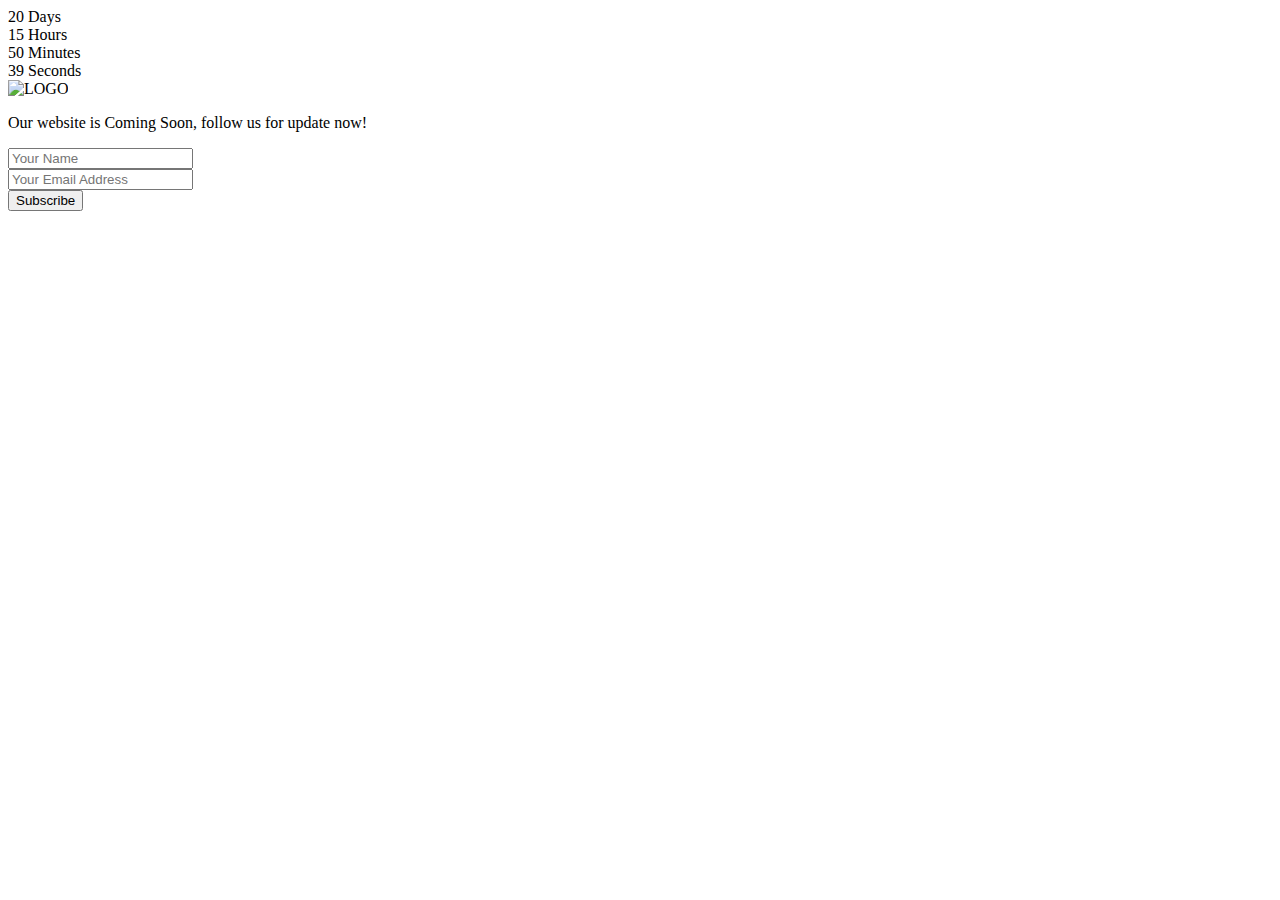
==== index.html @ d2608041 "Add files via upload" ====
<!DOCTYPE html>
<html lang="en">
<head>
	<title>Coming Soon 1</title>
	<meta charset="UTF-8">
	<meta name="viewport" content="width=device-width, initial-scale=1">
<!--===============================================================================================-->	
	<link rel="icon" type="image/png" href="images/icons/favicon.ico"/>
<!--===============================================================================================-->
	<link rel="stylesheet" type="text/css" href="vendor/bootstrap/css/bootstrap.min.css">
<!--===============================================================================================-->
	<link rel="stylesheet" type="text/css" href="fonts/font-awesome-4.7.0/css/font-awesome.min.css">
<!--===============================================================================================-->
	<link rel="stylesheet" type="text/css" href="vendor/animate/animate.css">
<!--===============================================================================================-->
	<link rel="stylesheet" type="text/css" href="vendor/select2/select2.min.css">
<!--===============================================================================================-->
	<link rel="stylesheet" type="text/css" href="css/util.css">
	<link rel="stylesheet" type="text/css" href="css/main.css">
<!--===============================================================================================-->
</head>
<body>
	
	
	<div class="size1 bg0 where1-parent">
		<!-- Coutdown -->
		<div class="flex-c-m bg-img1 size2 where1 overlay1 where2 respon2" style="background-image: url('images/bg01.jpg');">
			<div class="wsize2 flex-w flex-c-m cd100 js-tilt">
				<div class="flex-col-c-m size6 bor2 m-l-10 m-r-10 m-t-15">
					<span class="l2-txt1 p-b-9 days">20</span>
					<span class="s2-txt4">Days</span>
				</div>

				<div class="flex-col-c-m size6 bor2 m-l-10 m-r-10 m-t-15">
					<span class="l2-txt1 p-b-9 hours">15</span>
					<span class="s2-txt4">Hours</span>
				</div>

				<div class="flex-col-c-m size6 bor2 m-l-10 m-r-10 m-t-15">
					<span class="l2-txt1 p-b-9 minutes">50</span>
					<span class="s2-txt4">Minutes</span>
				</div>

				<div class="flex-col-c-m size6 bor2 m-l-10 m-r-10 m-t-15">
					<span class="l2-txt1 p-b-9 seconds">39</span>
					<span class="s2-txt4">Seconds</span>
				</div>
			</div>
		</div>
		
		<!-- Form -->
		<div class="size3 flex-col-sb flex-w p-l-75 p-r-75 p-t-45 p-b-45 respon1">
			<div class="wrap-pic1">
				<img src="images/icons/logo.png" alt="LOGO">
			</div>

			<div class="p-t-50 p-b-60">
				<p class="m1-txt1 p-b-36">
					Our website is <span class="m1-txt2">Coming Soon</span>, follow us for update now!
				</p>

				<form class="contact100-form validate-form">
					<div class="wrap-input100 m-b-10 validate-input" data-validate = "Name is required">
						<input class="s2-txt1 placeholder0 input100" type="text" name="name" placeholder="Your Name">
						<span class="focus-input100"></span>
					</div>

					<div class="wrap-input100 m-b-20 validate-input" data-validate = "Email is required: ex@abc.xyz">
						<input class="s2-txt1 placeholder0 input100" type="text" name="email" placeholder="Your Email Address">
						<span class="focus-input100"></span>
					</div>

					<div class="w-full">
						<button class="flex-c-m s2-txt2 size4 bg1 bor1 hov1 trans-04">
							Subscribe
						</button>
					</div>
				</form>

			
			</div>
<!--
			<div class="flex-w">
				<a href="#" class="flex-c-m size5 bg3 how1 trans-04 m-r-5">
					<i class="fa fa-facebook"></i>
				</a>

				<a href="#" class="flex-c-m size5 bg4 how1 trans-04 m-r-5">
					<i class="fa fa-twitter"></i>
				</a>

				<a href="#" class="flex-c-m size5 bg5 how1 trans-04 m-r-5">
					<i class="fa fa-youtube-play"></i>
				</a>
			</div>
-->
		</div>
	</div>



	

<!--===============================================================================================-->	
	<script src="vendor/jquery/jquery-3.2.1.min.js"></script>
<!--===============================================================================================-->
	<script src="vendor/bootstrap/js/popper.js"></script>
	<script src="vendor/bootstrap/js/bootstrap.min.js"></script>
<!--===============================================================================================-->
	<script src="vendor/select2/select2.min.js"></script>
<!--===============================================================================================-->
	<script src="vendor/countdowntime/moment.min.js"></script>
	<script src="vendor/countdowntime/moment-timezone.min.js"></script>
	<script src="vendor/countdowntime/moment-timezone-with-data.min.js"></script>
	<script src="vendor/countdowntime/countdowntime.js"></script>
	<script>
		$('.cd100').countdown100({
			/*Set Endtime here*/
			/*Endtime must be > current time*/
			endtimeYear: 0,
			endtimeMonth: 0,
			endtimeDate: 20,
			endtimeHours: 15,
			endtimeMinutes: 0,
			endtimeSeconds: 0,
			timeZone: "" 
			// ex:  timeZone: "America/New_York"
			//go to " http://momentjs.com/timezone/ " to get timezone
		});
	</script>
<!--===============================================================================================-->
	<script src="vendor/tilt/tilt.jquery.min.js"></script>
	<script >
		$('.js-tilt').tilt({
			scale: 1.1
		})
	</script>
<!--===============================================================================================-->
	<script src="js/main.js"></script>

</body>
</html>
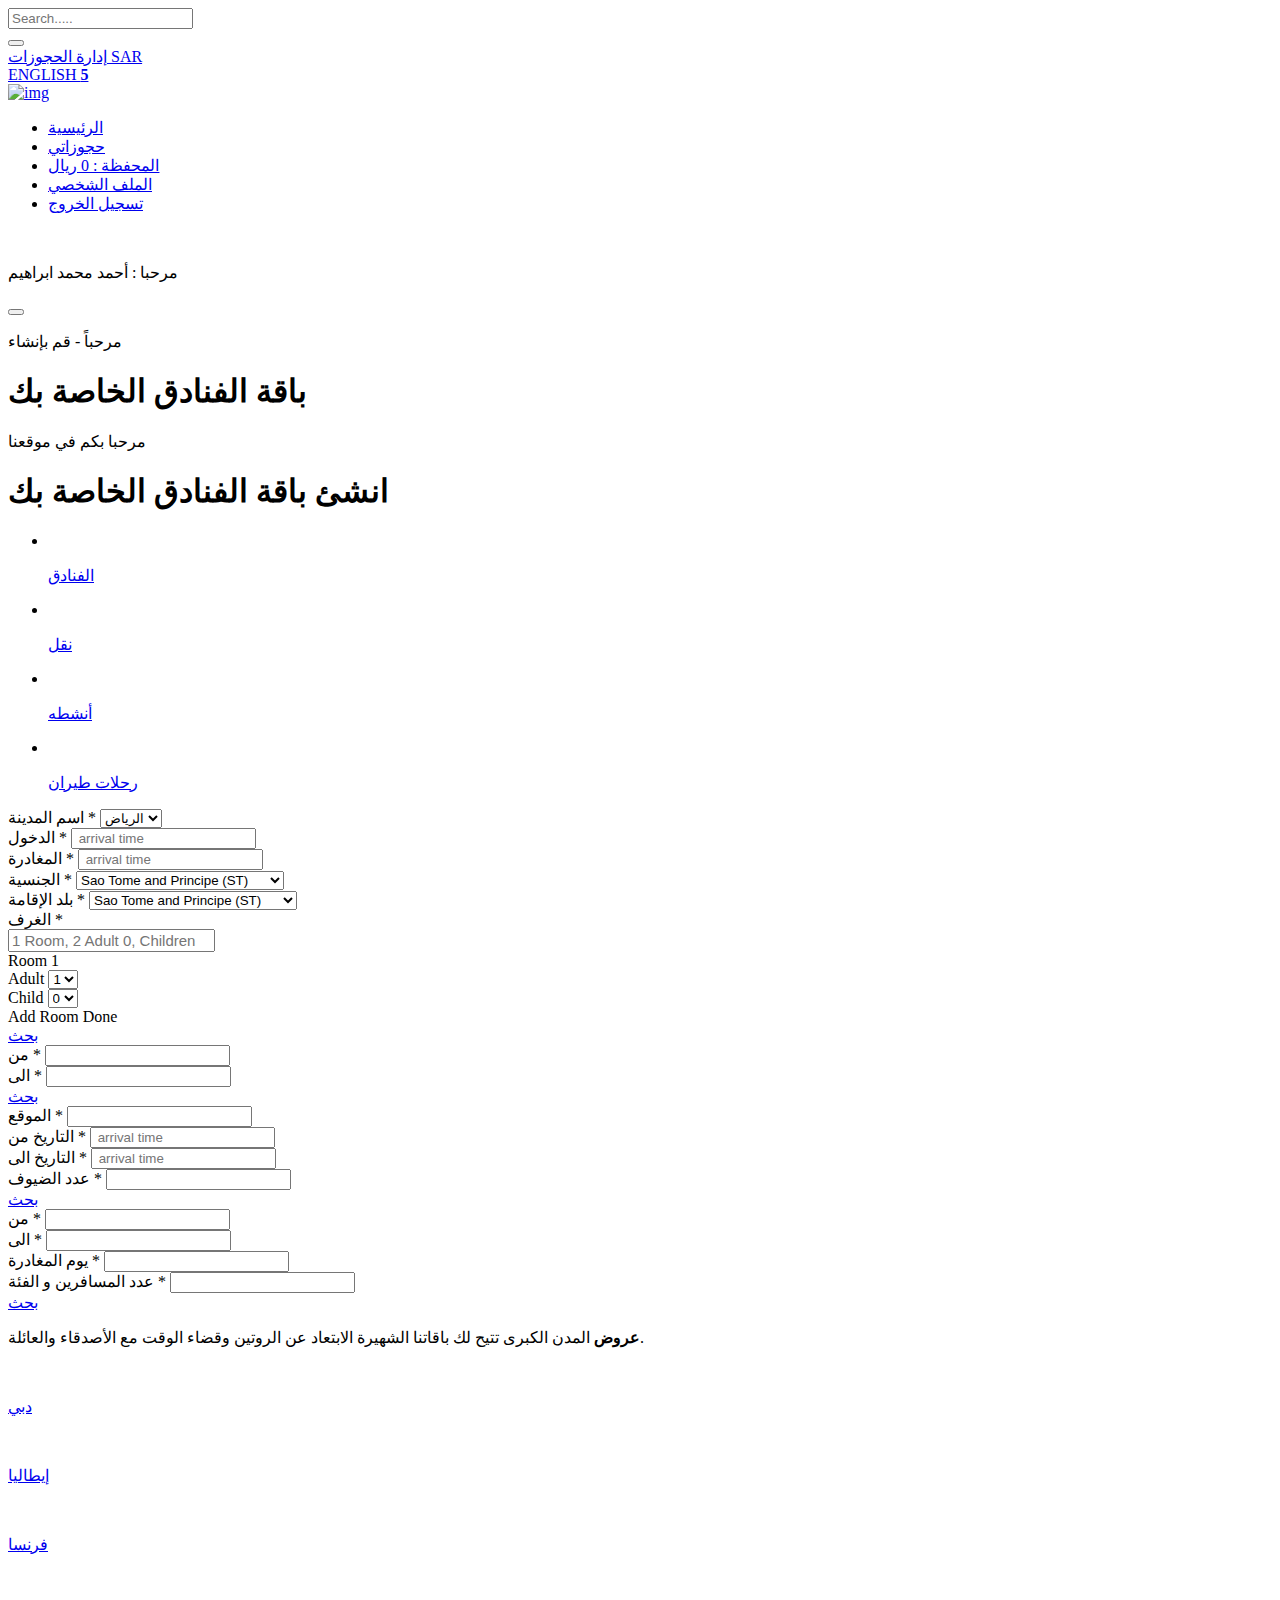
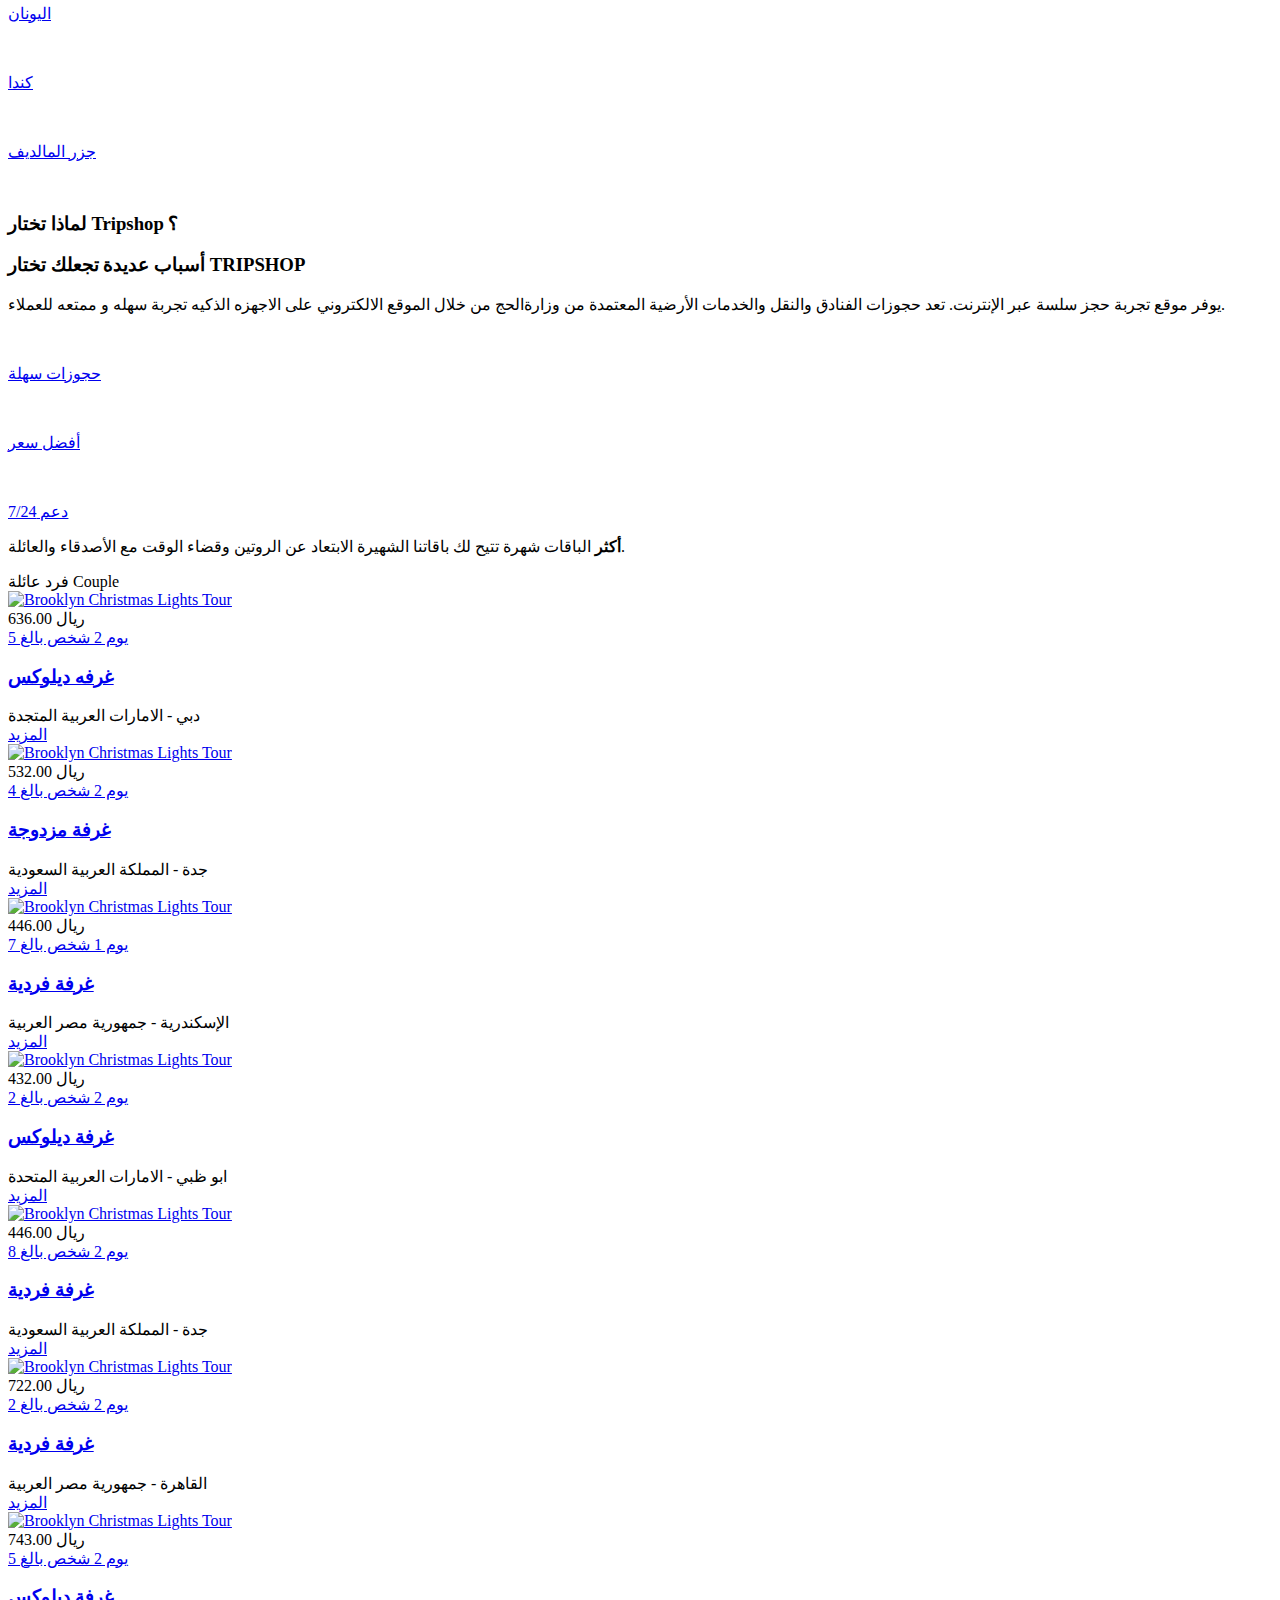
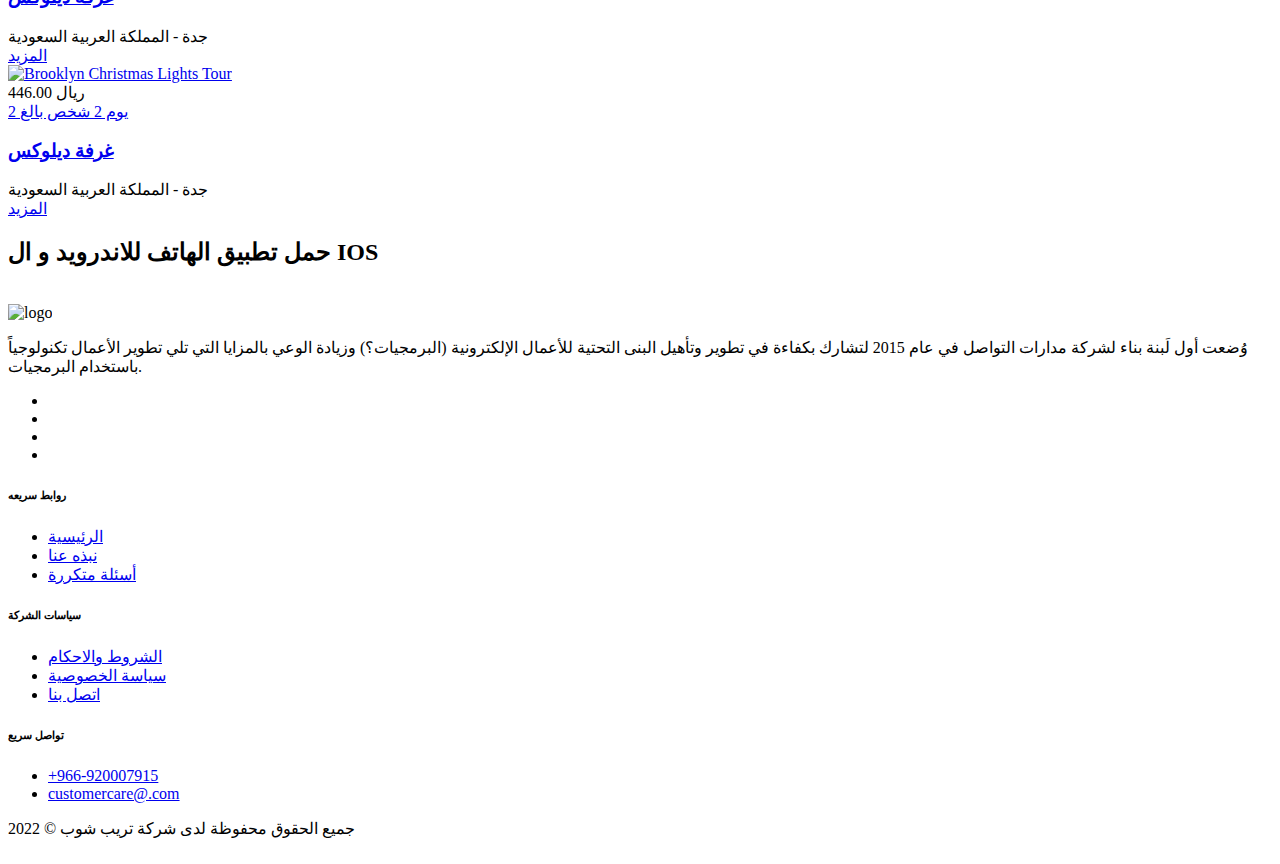
==== commit 3902ba91: "Add files via upload" ====
--- a/index.html
+++ b/index.html
@@ -1,142 +1,1121 @@
-<!DOCTYPE html>
-<html lang="en">
-<head>
-	<title>Coming Soon 1</title>
-	<meta charset="UTF-8">
-	<meta name="viewport" content="width=device-width, initial-scale=1">
-<!--===============================================================================================-->	
-	<link rel="icon" type="image/png" href="images/icons/favicon.ico"/>
-<!--===============================================================================================-->
-	<link rel="stylesheet" type="text/css" href="vendor/bootstrap/css/bootstrap.min.css">
-<!--===============================================================================================-->
-	<link rel="stylesheet" type="text/css" href="fonts/font-awesome-4.7.0/css/font-awesome.min.css">
-<!--===============================================================================================-->
-	<link rel="stylesheet" type="text/css" href="vendor/animate/animate.css">
-<!--===============================================================================================-->
-	<link rel="stylesheet" type="text/css" href="vendor/select2/select2.min.css">
-<!--===============================================================================================-->
-	<link rel="stylesheet" type="text/css" href="css/util.css">
-	<link rel="stylesheet" type="text/css" href="css/main.css">
-<!--===============================================================================================-->
-</head>
-<body>
-	
-	
-	<div class="size1 bg0 where1-parent">
-		<!-- Coutdown -->
-		<div class="flex-c-m bg-img1 size2 where1 overlay1 where2 respon2" style="background-image: url('images/bg01.jpg');">
-			<div class="wsize2 flex-w flex-c-m cd100 js-tilt">
-				<div class="flex-col-c-m size6 bor2 m-l-10 m-r-10 m-t-15">
-					<span class="l2-txt1 p-b-9 days">20</span>
-					<span class="s2-txt4">Days</span>
-				</div>
-
-				<div class="flex-col-c-m size6 bor2 m-l-10 m-r-10 m-t-15">
-					<span class="l2-txt1 p-b-9 hours">15</span>
-					<span class="s2-txt4">Hours</span>
-				</div>
-
-				<div class="flex-col-c-m size6 bor2 m-l-10 m-r-10 m-t-15">
-					<span class="l2-txt1 p-b-9 minutes">50</span>
-					<span class="s2-txt4">Minutes</span>
-				</div>
-
-				<div class="flex-col-c-m size6 bor2 m-l-10 m-r-10 m-t-15">
-					<span class="l2-txt1 p-b-9 seconds">39</span>
-					<span class="s2-txt4">Seconds</span>
-				</div>
-			</div>
-		</div>
-		
-		<!-- Form -->
-		<div class="size3 flex-col-sb flex-w p-l-75 p-r-75 p-t-45 p-b-45 respon1">
-			<div class="wrap-pic1">
-				<img src="images/icons/logo.png" alt="LOGO">
-			</div>
-
-			<div class="p-t-50 p-b-60">
-				<p class="m1-txt1 p-b-36">
-					Our website is <span class="m1-txt2">Coming Soon</span>, follow us for update now!
-				</p>
-
-				<form class="contact100-form validate-form">
-					<div class="wrap-input100 m-b-10 validate-input" data-validate = "Name is required">
-						<input class="s2-txt1 placeholder0 input100" type="text" name="name" placeholder="Your Name">
-						<span class="focus-input100"></span>
-					</div>
-
-					<div class="wrap-input100 m-b-20 validate-input" data-validate = "Email is required: ex@abc.xyz">
-						<input class="s2-txt1 placeholder0 input100" type="text" name="email" placeholder="Your Email Address">
-						<span class="focus-input100"></span>
-					</div>
-
-					<div class="w-full">
-						<button class="flex-c-m s2-txt2 size4 bg1 bor1 hov1 trans-04">
-							Subscribe
-						</button>
-					</div>
-				</form>
-
-			
-			</div>
-<!--
-			<div class="flex-w">
-				<a href="#" class="flex-c-m size5 bg3 how1 trans-04 m-r-5">
-					<i class="fa fa-facebook"></i>
-				</a>
-
-				<a href="#" class="flex-c-m size5 bg4 how1 trans-04 m-r-5">
-					<i class="fa fa-twitter"></i>
-				</a>
-
-				<a href="#" class="flex-c-m size5 bg5 how1 trans-04 m-r-5">
-					<i class="fa fa-youtube-play"></i>
-				</a>
-			</div>
--->
-		</div>
-	</div>
-
-
-
-	
-
-<!--===============================================================================================-->	
-	<script src="vendor/jquery/jquery-3.2.1.min.js"></script>
-<!--===============================================================================================-->
-	<script src="vendor/bootstrap/js/popper.js"></script>
-	<script src="vendor/bootstrap/js/bootstrap.min.js"></script>
-<!--===============================================================================================-->
-	<script src="vendor/select2/select2.min.js"></script>
-<!--===============================================================================================-->
-	<script src="vendor/countdowntime/moment.min.js"></script>
-	<script src="vendor/countdowntime/moment-timezone.min.js"></script>
-	<script src="vendor/countdowntime/moment-timezone-with-data.min.js"></script>
-	<script src="vendor/countdowntime/countdowntime.js"></script>
-	<script>
-		$('.cd100').countdown100({
-			/*Set Endtime here*/
-			/*Endtime must be > current time*/
-			endtimeYear: 0,
-			endtimeMonth: 0,
-			endtimeDate: 20,
-			endtimeHours: 15,
-			endtimeMinutes: 0,
-			endtimeSeconds: 0,
-			timeZone: "" 
-			// ex:  timeZone: "America/New_York"
-			//go to " http://momentjs.com/timezone/ " to get timezone
-		});
-	</script>
-<!--===============================================================================================-->
-	<script src="vendor/tilt/tilt.jquery.min.js"></script>
-	<script >
-		$('.js-tilt').tilt({
-			scale: 1.1
-		})
-	</script>
-<!--===============================================================================================-->
-	<script src="js/main.js"></script>
-
-</body>
-</html>+<!DOCTYPE html>
+<html lang="zxx">
+
+<head>
+    <meta charset="UTF-8">
+    <meta name="viewport" content="width=device-width, initial-scale=1.0">
+    <meta http-equiv="X-UA-Compatible" content="IE=edge" />
+    <meta http-equiv="X-UA-Compatible" content="ie=edge">
+    <title>Home Page - TRIPSHOP</title>
+    <link rel=icon href="assets/img/favicon.png" sizes="20x20" type="image/png">
+
+    <!-- Stylesheet -->
+    <link rel="stylesheet" href="assets/fonts/fontawsomepro5/fontawesome-all.min.css">
+    <link rel="stylesheet" href="assets/css/vendor.css">
+    <link rel="stylesheet" href="assets/css/Bootstrap.css">
+    <link rel="stylesheet" href="assets/css/jquery-ui.css">
+    <link rel="stylesheet" href="assets/css/daterangepicker.css">
+    <link rel="stylesheet" href="assets/css/select2.min.css">
+    <!--owl -->
+    <link rel="stylesheet" media="all" href="assets/css/owl.carousel.min.css" />
+    <link rel="stylesheet" media="all" href="assets/css/owl.theme.default.min.css" />
+    <link rel="stylesheet" href="assets/css/style.css">
+    <link rel="stylesheet" href="assets/css/responsive.css">
+
+</head>
+
+<body>
+
+    <!-- preloader area start -->
+    <div class="preloader" id="preloader">
+        <div class="preloader-inner">
+            <div class="spinner">
+                <div class="dot1"></div>
+                <div class="dot2"></div>
+            </div>
+        </div>
+    </div>
+    <!-- preloader area end -->
+
+    <!-- search popup start-->
+    <div class="td-search-popup" id="td-search-popup">
+        <form action="#" class="search-form">
+            <div class="form-group">
+                <input type="text" class="form-control" placeholder="Search.....">
+            </div>
+            <button type="submit" class="submit-btn"><i class="fa fa-search"></i></button>
+        </form>
+    </div>
+    <!-- search popup end-->
+    <div class="body-overlay" id="body-overlay"></div>
+
+
+    <!-- navbar start -->
+    <div class="navbar-area">
+        <div class="top-nav">
+            <div class="container">
+                <div class="d-flex align-items-center">
+                    <div class="rght">
+                        <a href="#" class="topIco lnk"><i class="fal fa-cog mr-2"></i>  إدارة الحجوزات  </a>
+                        <a href="#" class=" topIco">
+                            SAR <i class="fal fa-money-bill"></i>
+                        </a>
+                        <a href="#" class=" topIco">
+                            <i class="fal fa-question-circle mr-2"></i>
+                        </a>
+
+
+
+                    </div>
+                    <div class="lft ml-auto text-right">
+
+                        <a href="#" class="lang topIco">
+                            ENGLISH <i class="fal fa-globe"></i>
+                        </a>
+                        <a href="#" class=" topIco">
+                            <i class="fal fa-shopping-basket"></i> <b class="no">5</b>
+                        </a>
+
+
+                    </div>
+                </div>
+            </div>
+        </div>
+        <nav class="navbar navbar-area-1  navbar-expand-lg">
+            <div class="container nav-container">
+
+                <div class="nav-start">
+                    <div class="logo">
+                        <a href="index.html"><img src="assets/img/logo.png" alt="img"></a>
+                    </div>
+
+                    <div class="collapse navbar-collapse" id="edumint_main_menu">
+
+
+                        <ul class="navbar-nav menu-open ">
+                            <li class="">
+                                <a href="Index.html">الرئيسية</a>
+
+                            </li>
+                            <li class="">
+                                <a href="my-bookings.html">حجوزاتي</a>
+
+                            </li>
+                            <li class="">
+                                <a href="#">المحفظة : 0 ريال</a>
+
+                            </li>
+                            <li class="">
+                                <a href="profile.html">الملف الشخصي</a>
+                                <!-- <ul class="sub-menu">
+                                <li><a href="#">item</a></li>
+                                <li><a href="#"> item</a></li>
+                            </ul>
+                                -->
+                            </li>
+                            <li><a href="logIn.html"> تسجيل الخروج</a></li>
+                        </ul>
+                    </div>
+
+                </div>
+                <div class="nav-rght-part ">
+                    <div class="welcomeBlck">
+                        <figure><img alt="" src="assets/img/userLine.png"></figure>
+                        <p><span>مرحبا :</span> أحمد محمد ابراهيم </p>
+                    </div>
+                    <div class="responsive-mobile-menu">
+                        <button class="menu toggle-btn d-block d-lg-none" data-target="#edumint_main_menu" aria-expanded="false" aria-label="Toggle navigation">
+                            <span class="icon-left"></span>
+                            <span class="icon-right"></span>
+                        </button>
+                    </div>
+
+                </div>
+            </div>
+        </nav>
+    </div>
+    <!-- navbar end -->
+
+
+    <!-- banner start -->
+    <div class="banner-area banner-area-1">
+        <div class="slider-owl owl-carousel">
+            <div class="item">
+                <div class="banner_section " style="background: url(assets/img/banner/1.jpg)">
+                    <div class="container">
+                        <div class="banner_content">
+
+                            <p>
+                                مرحباً - قم بإنشاء
+                            </p>
+                            <h1> باقة الفنادق الخاصة بك
+                            </h1>
+                        </div>
+                    </div>
+                </div>
+            </div>
+            <div class="item">
+                <div class="banner_section " style="background: url(assets/img/banner/1.jpg)">
+                    <div class="container">
+                        <div class="banner_content">
+
+                            <p>
+                                مرحبا بكم في موقعنا
+                            </p>
+                            <h1> انشئ باقة الفنادق الخاصة بك
+                            </h1>
+                        </div>
+                    </div>
+                </div>
+            </div>
+        </div>
+        <div class="tabs-slider">
+            <div class="tabs-overflow">
+                <div class="tabs-con">
+                    <div class="container">
+                        <ul class="nav nav-tabs ">
+                            <li class="nav-item">
+                                <a class="nav-link active" data-toggle="tab" href="#tab1">
+                                    <figure><img alt="" src="assets/img/icon1.png"> </figure>
+                                    <span>الفنادق</span>
+                                </a>
+                            </li>
+                            <li class="nav-item">
+                                <a class="nav-link" data-toggle="tab" href="#tab2">
+                                    <figure><img alt="" src="assets/img/icon2.png"> </figure>
+                                    <span>نقل </span>
+                                </a>
+                            </li>
+                            <li class="nav-item">
+                                <a class="nav-link" data-toggle="tab" href="#tab3">
+                                    <figure><img alt="" src="assets/img/icon3.png"> </figure>
+                                    <span>أنشطه </span>
+                                </a>
+                            </li>
+                            <li class="nav-item">
+                                <a class="nav-link" data-toggle="tab" href="#tab4">
+                                    <figure><img alt="" src="assets/img/icon4.png"> </figure>
+                                    <span>رحلات طيران </span>
+                                </a>
+                            </li>
+                        </ul>
+                    </div>
+                </div>
+            </div>
+            <div class="tab-content">
+                <div class="tab-pane fade show active" id="tab1">
+                    <div class="container">
+                        <div class="row align-items-end">
+                            <div class="col-md-6 col-lg">
+                                <div class="form-group">
+                                    <div class="form-item">
+                                        <label>اسم المدينة <span class="star">*</span></label>
+                                        <select class="form-control multiSelect">
+                                            <option>
+                                                الرياض
+                                            </option>
+                                            <option>
+                                                جدة
+                                            </option>
+                                            <option>الطائف </option>
+                                            <option>المدينة </option>
+
+                                        </select>
+                                    </div>
+                                </div>
+                            </div>
+                            <div class="col-md-6 col-lg">
+                                <div class="form-group">
+                                    <div class="form-item">
+                                        <label> الدخول <span class="star">*</span></label>
+                                        <input type="text" class="form-control datePick" placeholder=" arrival time " />
+                                    </div>
+                                </div>
+                            </div>
+                            <div class="col-md-6 col-lg">
+                                <div class="form-group">
+                                    <div class="form-item">
+                                        <label> المغادرة <span class="star">*</span></label>
+                                        <input type="text" class="form-control datePick" placeholder=" arrival time " />
+                                    </div>
+                                </div>
+                            </div>
+                            <div class="col-md-6 col-lg">
+                                <div class="form-group">
+                                    <div class="form-item">
+                                        <label> الجنسية <span class="star">*</span></label>
+                                        <select class="form-control multiSelect">
+                                            <option>
+                                                Sao Tome and Principe (ST)
+                                            </option>
+                                            <option>
+                                                Senegal (SN)
+                                            </option>
+                                            <option> Saint Pierre and Miquelon (PM) </option>
+                                        </select>
+                                    </div>
+                                </div>
+                            </div>
+                            <div class="col-md-6 col-lg">
+                                <div class="form-group">
+                                    <div class="form-item">
+                                        <label> بلد الإقامة <span class="star">*</span></label>
+                                        <select class="form-control multiSelect">
+                                            <option>
+                                                Sao Tome and Principe (ST)
+                                            </option>
+                                            <option>
+                                                Senegal (SN)
+                                            </option>
+                                            <option> Saint Pierre and Miquelon (PM) </option>
+                                        </select>
+                                    </div>
+                                </div>
+                            </div>
+                            <div class="col-md-6 col-lg">
+                                <div class="form-group">
+
+                                    <div class="form-item">
+                                        <label>الغرف <span class="star">*</span></label>
+                                        <div class="select_box cmn_InputArrow">
+                                            <input type="text" name="selectRooms" id="selectRooms" onclick="showOptions(this)" value="" class="form-control  travell_input e_input selectpicker selectpicker form2" placeholder="1 Room, 2 Adult 0, Children" style="font-size: 15px;" readonly>
+                                            <input type="hidden" name="roomarray" id="roomarray" value='[{"numberofAdults":"1","noOfChildren":"0"}]'>
+                                            <span class="arrow_icon"></span>
+                                        </div>
+                                        <div class="travell_box d-none">
+                                            <div id="div1" class="contents">
+                                                <div class="row">
+                                                    <div class="col-md-12">
+                                                        <div class="textboxes ">
+                                                            <div class='row rowdata' id="row1">
+                                                                <div class='col-sm-12 pad_t' id='rowdatas'>
+                                                                    <label>Room 1</label>
+                                                                </div>
+                                                                <div class='col-sm-6 travlrFld'>
+                                                                    <label>Adult</label>
+                                                                    <select class='numberofAdults  form-control show-menu-arrow' id="numberofAdults1" onchange='select_adults(this);'>
+                                                                        <option>1</option>
+                                                                        <option>2</option>
+                                                                        <option>3</option>
+                                                                    </select>
+                                                                </div>
+                                                                <div class='col-sm-6 travlrFld'>
+                                                                    <label>Child</label>
+                                                                    <select class='dropdownchild  form-control show-menu-arrow' id="noOfChilds1" onchange='select_child(this);'>
+                                                                        <option>0</option>
+                                                                        <option>1</option>
+                                                                        <option>2</option>
+                                                                        <option>3</option>
+                                                                    </select>
+                                                                </div>
+                                                                <div class="col-md-12"></div>
+                                                                <div class='childages col-md-4' id="childages1"></div>
+                                                            </div>
+                                                        </div>
+                                                        <div class="table"></div>
+                                                        <div class="pax-bottom-box">
+                                                            <a class="btn btn-base" id="add_btn" type="button" id="add" onclick="add_rooms()">Add Room</a>
+                                                            <a class="btn btn-base btnstye2" id="submit" onclick="submit_rooms()">Done</a>
+                                                        </div>
+                                                    </div>
+
+                                                </div>
+                                            </div>
+                                        </div>
+                                    </div>
+                                </div>
+                            </div>
+                            <div class="col-md-12 col-lg">
+                                <div class="form-group"><a href="#" class="btn btn-base btnstye2 w-100"> بحث</a></div>
+                            </div>
+                        </div>
+                    </div>
+                </div>
+                <div class="tab-pane fade" id="tab2">
+                    <div class="container">
+                        <div class="row align-items-end">
+                            <div class="col-md-5 col-lg-5">
+                                <div class="form-group">
+                                    <div class="form-item">
+                                        <label> من <span class="star">*</span></label>
+                                        <input class="form-control" type="text">
+                                    </div>
+                                </div>
+                            </div>
+                            <div class="col-md-5 col-lg-5">
+                                <div class="form-group">
+                                    <div class="form-item">
+                                        <label> الى <span class="star">*</span></label>
+                                        <input class="form-control" type="text">
+                                    </div>
+                                </div>
+                            </div>
+                            <div class="col-md-2 col-lg-2">
+                                <div class="form-group"><a href="#" class="btn btn-base btnstye2 w-100"> بحث</a></div>
+                            </div>
+                        </div>
+                    </div>
+
+
+                </div>
+                <div class="tab-pane fade" id="tab3">
+                    <div class="container">
+                        <div class="row align-items-end">
+                            <div class="col-md-6 col-lg">
+                                <div class="form-group">
+                                    <div class="form-item">
+                                        <label> الموقع <span class="star">*</span></label>
+                                        <input class="form-control" type="text">
+                                    </div>
+                                </div>
+                            </div>
+                            <div class="col-md-6 col-lg">
+                                <div class="form-group">
+                                    <div class="form-item">
+                                        <label> التاريخ من <span class="star">*</span></label>
+                                        <input type="text" class="form-control datePick" placeholder=" arrival time " />
+                                    </div>
+                                </div>
+                            </div>
+                            <div class="col-md-6 col-lg">
+                                <div class="form-group">
+                                    <div class="form-item">
+                                        <label> التاريخ الى <span class="star">*</span></label>
+                                        <input type="text" class="form-control datePick" placeholder=" arrival time " />
+                                    </div>
+                                </div>
+                            </div>
+                            <div class="col-md-6 col-lg-4">
+                                <div class="form-group">
+                                    <div class="form-item">
+                                        <label> عدد الضيوف <span class="star">*</span></label>
+                                        <input class="form-control" type="text">
+                                    </div>
+                                </div>
+                            </div>
+                            <div class="col-md-12 col-lg">
+                                <div class="form-group"><a href="#" class="btn btn-base btnstye2 w-100"> بحث</a></div>
+                            </div>
+                        </div>
+                    </div>
+
+                </div>
+                <div class="tab-pane fade" id="tab4">
+                    <div class="container">
+                        <div class="row align-items-end">
+                            <div class="col-md-6 col-lg">
+                                <div class="form-group">
+                                    <div class="form-item">
+                                        <label> من <span class="star">*</span></label>
+                                        <input class="form-control" type="text">
+                                    </div>
+                                </div>
+                            </div>
+                            <div class="col-md-6 col-lg">
+                                <div class="form-group">
+                                    <div class="form-item">
+                                        <label> الى <span class="star">*</span></label>
+                                        <input class="form-control" type="text">
+                                    </div>
+                                </div>
+                            </div>
+                            <div class="col-md-6 col-lg">
+                                <div class="form-group">
+                                    <div class="form-item">
+                                        <label> يوم المغادرة <span class="star">*</span></label>
+                                        <input type="text" class="form-control datePick" placeholder=" " />
+                                    </div>
+                                </div>
+                            </div>
+                            <div class="col-md-6 col-lg">
+                                <div class="form-group">
+                                    <div class="form-item">
+                                        <label> عدد المسافرين و الفئة <span class="star">*</span></label>
+                                        <input class="form-control" type="text">
+                                    </div>
+                                </div>
+                            </div>
+                            <div class="col-md-12 col-lg-2">
+                                <div class="form-group"><a href="#" class="btn btn-base btnstye2 w-100"> بحث</a></div>
+                            </div>
+                        </div>
+                    </div>
+
+
+                </div>
+
+
+
+            </div>
+        </div>
+    </div>
+    <div class="pre-banner">
+        <div class="container">
+            <p class="blockTit"><span> <b>عروض</b> المدن الكبرى </span> تتيح لك باقاتنا الشهيرة الابتعاد عن الروتين وقضاء الوقت مع الأصدقاء والعائلة.
+            </p>
+
+            <div class="owl-Pics owl-carousel">
+
+                <div class="item">
+                    <a href="#" class="exoticBlck">
+                        <img src="assets/img/pho1.jpg" alt="">
+                        <div class="txtCon">
+                            <p><i class="fal fa-map-marker-alt"></i> دبي</p>
+                        </div>
+                    </a>
+                </div>
+                <div class="item">
+                    <a href="#" class="exoticBlck">
+                        <img src="assets/img/pho2.jpg" alt="">
+                        <div class="txtCon">
+                            <p><i class="fal fa-map-marker-alt"></i> إيطاليا</p>
+                        </div>
+                    </a>
+                </div>
+                <div class="item">
+                    <a href="#" class="exoticBlck">
+                        <img src="assets/img/pho3.jpg" alt="">
+                        <div class="txtCon">
+                            <p><i class="fal fa-map-marker-alt"></i> فرنسا</p>
+                        </div>
+                    </a>
+                </div>
+                <div class="item">
+                    <a href="#" class="exoticBlck">
+                        <img src="assets/img/pho4.jpg" alt="">
+                        <div class="txtCon">
+                            <p><i class="fal fa-map-marker-alt"></i> اليونان</p>
+                        </div>
+                    </a>
+                </div>
+                <div class="item">
+                    <a href="#" class="exoticBlck">
+                        <img src="assets/img/pho5.jpg" alt="">
+                        <div class="txtCon">
+                            <p><i class="fal fa-map-marker-alt"></i> كندا</p>
+                        </div>
+                    </a>
+                </div>
+                <div class="item">
+                    <a href="#" class="exoticBlck">
+                        <img src="assets/img/pho6.jpg" alt="">
+                        <div class="txtCon">
+                            <p><i class="fal fa-map-marker-alt"></i> جزر المالديف</p>
+                        </div>
+                    </a>
+                </div>
+
+            </div>
+
+        </div>
+    </div>
+
+    <div class="whyChoose">
+        <div class="container">
+            <div class="row align-items-center">
+                <div class="col-md-4">
+
+                    <div class="whyMainIco">
+                        <img alt="" src="assets/img/choosePic.png" />
+
+                        <h3>لماذا تختار <span>Tripshop</span> ؟</h3>
+                    </div>
+                </div>
+                <div class="col-md-8">
+                    <div class="txtCon">
+                        <h3>أسباب عديدة تجعلك تختار TRIPSHOP</h3>
+                        <p>يوفر موقع تجربة حجز سلسة عبر الإنترنت. تعد حجوزات الفنادق والنقل والخدمات الأرضية المعتمدة من وزارةالحج من خلال الموقع الالكتروني على الاجهزه الذكيه تجربة سهله و ممتعه للعملاء.</p>
+                    </div>
+                    <div class="whyIcoCon">
+                        <a href="#" class="whyItem">
+                            <div class="imgCon">
+                                <img alt="" src="assets/img/whyIco1.png" />
+                            </div>
+                            <p>حجوزات سهلة</p>
+                        </a>
+                        <a href="#" class="whyItem">
+                            <div class="imgCon">
+                                <img alt="" src="assets/img/whyIco2.png" />
+                            </div>
+                            <p> أفضل سعر</p>
+                        </a>
+                        <a href="#" class="whyItem">
+                            <div class="imgCon">
+                                <img alt="" src="assets/img/whyIco3.png" />
+                            </div>
+                            <p> دعم <span class="ltr-Txt">7/24</span></p>
+                        </a>
+                    </div>
+                </div>
+            </div>
+        </div>
+    </div>
+
+    <div class="filterationCon ">
+        <div class="container">
+
+            <p class="blockTit"><span> <b>أكثر</b>   الباقات شهرة </span> تتيح لك باقاتنا الشهيرة الابتعاد عن الروتين وقضاء الوقت مع الأصدقاء والعائلة.
+            </p>
+
+
+
+            <div align="filterTb">
+                <a class="filter-button active" data-filter="type1">  فرد</a>
+                <a class="filter-button" data-filter="type2">  عائلة </a>
+                <a class="filter-button" data-filter="type3">  Couple</a>
+
+            </div>
+
+            <div class="row">
+                <div class="col-lg-4 col-md-6 filter type1 show">
+                    <div class="booking-block ba-block-item">
+                        <div class="babe-block-content">
+                            <div class="post-image">
+                                <a class="post-link" href="hotel-single.html"> <img class=" lazyloaded" src="assets/img/pic2.jpg" alt="Brooklyn Christmas Lights Tour"> </a>
+                                <div class="item-labels"><span class="item-label item-featured">636.00 ريال </span></div>
+
+                            </div>
+                            <div class="booking-content">
+                                <div class="content-top">
+                                    <div class="ba-meta">
+                                        <div class="meta-lft">
+                                            <a href="#">5 يوم </a>
+                                            <a href="#"> 2 شخص بالغ</a>
+                                        </div>
+                                        <div class="meta-rht">
+                                            <a href="#"><i class="fal fa-bus"></i></a>
+                                            <a href="#"><i class="fal fa-hotel"></i></a>
+                                            <a href="#"><i class="fal fa-utensils "></i></a>
+                                            <a href="#"><i class="fal fa-plus-circle"></i></a>
+                                            <a href="#"><i class="fal fa-map-marker-alt"></i></a>
+
+                                        </div>
+                                    </div>
+
+                                </div>
+                                <h3 class="title"> <a href="#"> غرفه ديلوكس</a></h3>
+                                <div class="ba-address"> <i class="fas fa-map-marker-alt"></i><span>دبي - الامارات العربية المتجدة</span></div>
+                                <div class="text-center bb"> <a href="#" class="btn btn-base btn-sm mt-3">المزيد</a> </div>
+
+                            </div>
+                        </div>
+                    </div>
+
+                </div>
+                <div class="col-lg-4 col-md-6 filter type1 show">
+                    <div class="booking-block ba-block-item">
+                        <div class="babe-block-content">
+                            <div class="post-image">
+                                <a class="post-link" href="hotel-single.html"> <img class=" lazyloaded" src="assets/img/pic3.jpg" alt="Brooklyn Christmas Lights Tour"> </a>
+                                <div class="item-labels"><span class="item-label item-featured">532.00 ريال </span></div>
+
+                            </div>
+                            <div class="booking-content">
+                                <div class="content-top">
+                                    <div class="ba-meta">
+                                        <div class="meta-lft">
+                                            <a href="#">4 يوم </a>
+                                            <a href="#"> 2 شخص بالغ</a>
+                                        </div>
+                                        <div class="meta-rht">
+                                            <a href="#"><i class="fal fa-bus"></i></a>
+                                            <a href="#"><i class="fal fa-hotel"></i></a>
+                                            <a href="#"><i class="fal fa-utensils "></i></a>
+                                            <a href="#"><i class="fal fa-plus-circle"></i></a>
+                                            <a href="#"><i class="fal fa-map-marker-alt"></i></a>
+
+                                        </div>
+                                    </div>
+
+                                </div>
+                                <h3 class="title"> <a href="#"> غرفة مزدوجة</a></h3>
+                                <div class="ba-address"> <i class="fas fa-map-marker-alt"></i><span>جدة - المملكة العربية السعودية</span></div>
+                                <div class="text-center bb"> <a href="#" class="btn btn-base btn-sm mt-3">المزيد</a> </div>
+
+                            </div>
+                        </div>
+                    </div>
+
+                </div>
+                <div class="col-lg-4 col-md-6 filter type1 show">
+                    <div class="booking-block ba-block-item">
+                        <div class="babe-block-content">
+                            <div class="post-image">
+                                <a class="post-link" href="hotel-single.html"> <img class=" lazyloaded" src="assets/img/pic1.jpg" alt="Brooklyn Christmas Lights Tour"> </a>
+                                <div class="item-labels"><span class="item-label item-featured">446.00 ريال </span></div>
+
+                            </div>
+                            <div class="booking-content">
+                                <div class="content-top">
+                                    <div class="ba-meta">
+                                        <div class="meta-lft">
+                                            <a href="#">7 يوم </a>
+                                            <a href="#"> 1 شخص بالغ</a>
+                                        </div>
+                                        <div class="meta-rht">
+                                            <a href="#"><i class="fal fa-bus"></i></a>
+                                            <a href="#"><i class="fal fa-hotel"></i></a>
+                                            <a href="#"><i class="fal fa-utensils "></i></a>
+                                            <a href="#"><i class="fal fa-plus-circle"></i></a>
+                                            <a href="#"><i class="fal fa-map-marker-alt"></i></a>
+
+                                        </div>
+                                    </div>
+
+                                </div>
+                                <h3 class="title"> <a href="#"> غرفة فردية</a></h3>
+                                <div class="ba-address"> <i class="fas fa-map-marker-alt"></i><span>الإسكندرية - جمهورية مصر العربية</span></div>
+                                <div class="text-center bb"> <a href="#" class="btn btn-base btn-sm mt-3">المزيد</a> </div>
+
+                            </div>
+                        </div>
+                    </div>
+
+                </div>
+
+                <div class="col-lg-4 col-md-6 filter type2">
+                    <div class="booking-block ba-block-item">
+                        <div class="babe-block-content">
+                            <div class="post-image">
+                                <a class="post-link" href="hotel-single.html"> <img class=" lazyloaded" src="assets/img/pic3.jpg" alt="Brooklyn Christmas Lights Tour"> </a>
+                                <div class="item-labels"><span class="item-label item-featured">432.00 ريال </span></div>
+
+                            </div>
+                            <div class="booking-content">
+                                <div class="content-top">
+                                    <div class="ba-meta">
+                                        <div class="meta-lft">
+                                            <a href="#">2 يوم </a>
+                                            <a href="#"> 2 شخص بالغ</a>
+                                        </div>
+                                        <div class="meta-rht">
+                                            <a href="#"><i class="fal fa-bus"></i></a>
+                                            <a href="#"><i class="fal fa-hotel"></i></a>
+                                            <a href="#"><i class="fal fa-utensils "></i></a>
+                                            <a href="#"><i class="fal fa-plus-circle"></i></a>
+                                            <a href="#"><i class="fal fa-map-marker-alt"></i></a>
+
+                                        </div>
+                                    </div>
+
+                                </div>
+                                <h3 class="title"> <a href="#"> غرفة ديلوكس</a></h3>
+                                <div class="ba-address"> <i class="fas fa-map-marker-alt"></i><span>ابو ظبي - الامارات العربية المتحدة</span></div>
+                                <div class="text-center bb"> <a href="#" class="btn btn-base btn-sm mt-3">المزيد</a> </div>
+
+                            </div>
+                        </div>
+                    </div>
+
+                </div>
+                <div class="col-lg-4 col-md-6 filter type2">
+                    <div class="booking-block ba-block-item">
+                        <div class="babe-block-content">
+                            <div class="post-image">
+                                <a class="post-link" href="hotel-single.html"> <img class=" lazyloaded" src="assets/img/pic2.jpg" alt="Brooklyn Christmas Lights Tour"> </a>
+                                <div class="item-labels"><span class="item-label item-featured">446.00 ريال </span></div>
+
+                            </div>
+                            <div class="booking-content">
+                                <div class="content-top">
+                                    <div class="ba-meta">
+                                        <div class="meta-lft">
+                                            <a href="#">8 يوم </a>
+                                            <a href="#"> 2 شخص بالغ</a>
+                                        </div>
+                                        <div class="meta-rht">
+                                            <a href="#"><i class="fal fa-bus"></i></a>
+                                            <a href="#"><i class="fal fa-hotel"></i></a>
+                                            <a href="#"><i class="fal fa-utensils "></i></a>
+                                            <a href="#"><i class="fal fa-plus-circle"></i></a>
+                                            <a href="#"><i class="fal fa-map-marker-alt"></i></a>
+
+                                        </div>
+                                    </div>
+
+                                </div>
+                                <h3 class="title"> <a href="#"> غرفة فردية</a></h3>
+                                <div class="ba-address"> <i class="fas fa-map-marker-alt"></i><span>جدة - المملكة العربية السعودية</span></div>
+                                <div class="text-center bb"> <a href="#" class="btn btn-base btn-sm mt-3">المزيد</a> </div>
+
+                            </div>
+                        </div>
+                    </div>
+
+                </div>
+                <div class="col-lg-4 col-md-6 filter type2">
+                    <div class="booking-block ba-block-item">
+                        <div class="babe-block-content">
+                            <div class="post-image">
+                                <a class="post-link" href="hotel-single.html"> <img class=" lazyloaded" src="assets/img/pic1.jpg" alt="Brooklyn Christmas Lights Tour"> </a>
+                                <div class="item-labels"><span class="item-label item-featured">722.00 ريال </span></div>
+
+                            </div>
+                            <div class="booking-content">
+                                <div class="content-top">
+                                    <div class="ba-meta">
+                                        <div class="meta-lft">
+                                            <a href="#">2 يوم </a>
+                                            <a href="#"> 2 شخص بالغ</a>
+                                        </div>
+                                        <div class="meta-rht">
+                                            <a href="#"><i class="fal fa-bus"></i></a>
+                                            <a href="#"><i class="fal fa-hotel"></i></a>
+                                            <a href="#"><i class="fal fa-utensils "></i></a>
+                                            <a href="#"><i class="fal fa-plus-circle"></i></a>
+                                            <a href="#"><i class="fal fa-map-marker-alt"></i></a>
+
+                                        </div>
+                                    </div>
+
+                                </div>
+                                <h3 class="title"> <a href="#"> غرفة فردية</a></h3>
+                                <div class="ba-address"> <i class="fas fa-map-marker-alt"></i><span>القاهرة - جمهورية مصر العربية</span></div>
+                                <div class="text-center bb"> <a href="#" class="btn btn-base btn-sm mt-3">المزيد</a> </div>
+
+                            </div>
+                        </div>
+                    </div>
+
+                </div>
+
+                <div class="col-lg-4 col-md-6 filter type3">
+                    <div class="booking-block ba-block-item">
+                        <div class="babe-block-content">
+                            <div class="post-image">
+                                <a class="post-link" href="hotel-single.html"> <img class=" lazyloaded" src="assets/img/pic1.jpg" alt="Brooklyn Christmas Lights Tour"> </a>
+                                <div class="item-labels"><span class="item-label item-featured">743.00 ريال </span></div>
+
+                            </div>
+                            <div class="booking-content">
+                                <div class="content-top">
+                                    <div class="ba-meta">
+                                        <div class="meta-lft">
+                                            <a href="#">5 يوم </a>
+                                            <a href="#"> 2 شخص بالغ</a>
+                                        </div>
+                                        <div class="meta-rht">
+                                            <a href="#"><i class="fal fa-bus"></i></a>
+                                            <a href="#"><i class="fal fa-hotel"></i></a>
+                                            <a href="#"><i class="fal fa-utensils "></i></a>
+                                            <a href="#"><i class="fal fa-plus-circle"></i></a>
+                                            <a href="#"><i class="fal fa-map-marker-alt"></i></a>
+
+                                        </div>
+                                    </div>
+
+                                </div>
+                                <h3 class="title"> <a href="#"> غرفة ديلوكس</a></h3>
+                                <div class="ba-address"> <i class="fas fa-map-marker-alt"></i><span>جدة - المملكة العربية السعودية</span></div>
+                                <div class="text-center bb"> <a href="#" class="btn btn-base btn-sm mt-3">المزيد</a> </div>
+
+                            </div>
+                        </div>
+                    </div>
+
+                </div>
+                <div class="col-lg-4 col-md-6 filter type3">
+                    <div class="booking-block ba-block-item">
+                        <div class="babe-block-content">
+                            <div class="post-image">
+                                <a class="post-link" href="hotel-single.html"> <img class=" lazyloaded" src="assets/img/pic3.jpg" alt="Brooklyn Christmas Lights Tour"> </a>
+                                <div class="item-labels"><span class="item-label item-featured">446.00 ريال </span></div>
+
+                            </div>
+                            <div class="booking-content">
+                                <div class="content-top">
+                                    <div class="ba-meta">
+                                        <div class="meta-lft">
+                                            <a href="#">2 يوم </a>
+                                            <a href="#"> 2 شخص بالغ</a>
+                                        </div>
+                                        <div class="meta-rht">
+                                            <a href="#"><i class="fal fa-bus"></i></a>
+                                            <a href="#"><i class="fal fa-hotel"></i></a>
+                                            <a href="#"><i class="fal fa-utensils "></i></a>
+                                            <a href="#"><i class="fal fa-plus-circle"></i></a>
+                                            <a href="#"><i class="fal fa-map-marker-alt"></i></a>
+
+                                        </div>
+                                    </div>
+
+                                </div>
+                               <h3 class="title"> <a href="#"> غرفة ديلوكس</a></h3>
+                                <div class="ba-address"> <i class="fas fa-map-marker-alt"></i><span>جدة - المملكة العربية السعودية</span></div>
+                                <div class="text-center bb">
+                                    <a href="#" class="btn btn-base btn-sm mt-3">المزيد</a> </div>
+
+
+
+                            </div>
+                        </div>
+                    </div>
+
+                </div>
+
+            </div>
+
+
+        </div>
+    </div>
+    <footer class="footer bg-heading bg-img">
+        <div class="container p-relative">
+            <div class="footer-contact">
+                <h2> حمل تطبيق الهاتف  للاندرويد و ال IOS</h2>
+                <div class="downLnks">
+                    <a href="#"> <img alt="" src="assets/img/download-apple.png"></a>
+                    <a href="#"> <img alt="" src="assets/img/download-android.png"></a>
+                </div>
+            </div>
+        </div>
+
+        <div class="footer-primary">
+            <div class="container">
+                <div class="row">
+                    <div class="col-sm-12 col-md-12 col-lg-5 footer-widget footer-widget-about">
+                        <div class="footer-widget__content"> <img src="assets/img/logo.png" alt="logo" class="mb-30 w-65">
+                            <p class="color-gray mb-20"> وُضعت أول لَبنة بناء لشركة مدارات التواصل في عام 2015 لتشارك بكفاءة في تطوير وتأهيل البنى التحتية للأعمال الإلكترونية (البرمجيات؟) وزيادة الوعي بالمزايا التي تلي تطوير الأعمال تكنولوجياً باستخدام البرمجيات. </p>
+                            <ul class="social-icons list-unstyled ">
+                                <li><a href="#"><i class="fal fa-facebook-f"></i></a></li>
+                                <li><a href="#"><i class="fal fa-twitter"></i></a></li>
+                                <li><a href="#"><i class="fal fa-youtube"></i></a></li>
+                                <li><a href="#"><i class="fal fa-instagram"></i></a></li>
+                            </ul>
+                            <!-- /.social-icons -->
+                        </div>
+                        <!-- /.footer-widget__content -->
+                    </div>
+                    <!-- /.col-xl-2 -->
+                    <div class="col-sm-6 col-md-4 col-lg-2 footer-widget footer-widget-nav">
+                        <h6 class="footer-widget__title"> روابط سريعه</h6>
+                        <div class="footer-widget__content">
+                            <ul class="list-unstyled">
+                                <li><a href="#">الرئيسية</a></li>
+                                <li><a href="#">نبذه عنا</a></li>
+                                <li><a href="#"> أسئلة متكررة</a></li>
+                            </ul>
+                        </div>
+                    </div>
+
+                    <!-- /.col-lg-2 -->
+
+                    <!-- /.col-lg-2 -->
+                    <div class="col-sm-6 col-md-4 col-lg-2 footer-widget footer-widget-nav">
+                        <h6 class="footer-widget__title"> سياسات الشركة </h6>
+                        <div class="footer-widget__content">
+                            <ul class="list-unstyled">
+                                <li><a href="#">الشروط والاحكام</a></li>
+                                <li><a href="#"> سياسة الخصوصية</a></li>
+                                <li><a href="#"> اتصل بنا </a></li>
+                            </ul>
+                        </div>
+                    </div>
+                    <div class="col-sm-6 col-md-4 col-lg-3 footer-widget footer-widget-nav">
+                        <h6 class="footer-widget__title"> تواصل سريع</h6>
+                        <div class="footer-widget__content">
+                            <nav>
+                                <ul class="list-unstyled contact">
+                                    <li><a href="tel:+966920007915" class="ltr-Txt"><i  class="fal fa-phone-alt"></i> <span class="ltr-txt">+966-920007915</span></a> </li>
+                                    <li><a href="mailto: customercare@.com"><i  class="fal fa-envelope"></i> customercare@.com</a></li>
+                                </ul>
+                            </nav>
+                        </div>
+                        <!-- /.footer-widget__content -->
+                    </div>
+                    <!-- /.col-lg-2 -->
+                </div>
+                <!-- /.row -->
+            </div>
+            <!-- /.container -->
+        </div>
+        <!-- /.footer-primary -->
+        <div class="footer-secondary">
+            <div class="container">
+                <div class="row align-items-center">
+                    <div class="col-sm-12 col-md-6 col-lg-6 "> <span class="fz-14"> جميع الحقوق محفوظة لدى شركة تريب شوب © 2022</span> </div>
+                    <div class="col-sm-12 col-md-6 col-lg-6  text-right">
+                        <div class="footerLnks">
+                            <a href="#"><img alt="" src="assets/img/mada-icon.png" /></a>
+                            <a href="#"><img alt="" src="assets/img/master-icon.png" /></a>
+                            <a href="#"><img alt="" src="assets/img/visa-icon.png" /></a>
+
+                        </div>
+
+                    </div>
+
+                </div>
+                <div class="text-center"> </div>
+            </div>
+            <!-- /.container -->
+        </div>
+        <!-- /.footer-secondary -->
+    </footer>
+
+    <!-- back to top area start -->
+    <div class="back-to-top">
+        <span class="back-top"><i class="fa fa-angle-up"></i></span>
+    </div>
+
+
+    <!-- all plugins here -->
+    <script src="assets/js/vendor.js"></script>
+    <script src="assets/js/jquery-ui.js"></script>
+    <script src="assets/js/moment.min.js"></script>
+    <script src="assets/js/daterangepicker.js"></script>
+    <script src="assets/js/select2.min.js"></script>
+    <!-- owl -->
+    <script src="assets/js/owl.carousel.js"></script>
+    <script src="assets/js/main.js"></script>
+    <!--<script type="text/javascript" src="https://i9x5w9i2.stackpathcdn.com/config/en/js_alerts.js?ver=1"></script>-->
+    <!-- <script src="assets/js/indexJs.js"></script>-->
+
+    <script>
+        $(document).ready(function() {
+            $('.slider-owl').owlCarousel({
+                items: 2,
+                loop: true,
+                animateOut: 'fadeOut ',
+                animateIn: 'fadeIn',
+                margin: 0,
+                smartSpeed: 8000,
+                autoplayTimeout: 9000,
+                autoplaySpeed: 8000,
+                autoplay: true,
+                autoplayHoverPause: true,
+                touchDrag: false,
+                mouseDrag: false,
+                nav: false,
+                dots: true,
+                responsive: {
+                    0: {
+                        items: 1,
+                        touchDrag: true,
+                        mouseDrag: true,
+                    },
+                    600: {
+                        items: 1,
+                        touchDrag: true,
+                        mouseDrag: true,
+                    },
+                    768: {
+                        items: 1,
+                        touchDrag: true,
+                        mouseDrag: true,
+                    },
+                    992: {
+                        items: 1
+                    },
+                    1200: {
+                        items: 1
+                    },
+                    1400: {
+                        items: 1
+                    }
+                }
+            });
+            $('.owl-Pics').owlCarousel({
+                items: 3,
+                loop: true,
+                margin: 40,
+                /* smartSpeed: 500,
+                 autoplayTimeout: 2000,
+                 autoplaySpeed: 8000,*/
+                autoplay: true,
+                autoplayHoverPause: true,
+                touchDrag: true,
+                mouseDrag: true,
+                nav: false,
+                dots: true,
+                responsive: {
+                    0: {
+                        items: 1,
+                        touchDrag: true,
+                        mouseDrag: true,
+                    },
+                    600: {
+                        items: 1,
+                        touchDrag: true,
+                        mouseDrag: true,
+                    },
+                    768: {
+                        items: 2,
+                        touchDrag: true,
+                        mouseDrag: true,
+                    },
+                    992: {
+                        items: 2
+                    },
+                    1200: {
+                        items: 3
+                    },
+                    1400: {
+                        items: 3
+                    }
+                }
+            });
+
+            $(".datePick").daterangepicker({
+                singleDatePicker: true,
+                opens: 'right',
+                locale: {
+                    format: 'DD/MM/YYYY',
+                }
+            });
+
+            $('.multiSelect').select2({
+                placeholder: 'Select'
+            });
+            /*$(".dropdownLnk").click(function() {
+                $(this).parent().find('.dropdown-menu').addClass("show");
+
+                return false;
+            });*/
+
+
+        });
+
+        $(".dropdownLnk").on('click', function() {
+            $(this).parent().find('.dropdown-menu').toggle();
+            return false;
+        });
+        $(".collaps eLnk").on('click', function() {
+            $(this).parents(".collCon").find(".collapseBox").toggle();
+            return false;
+        });
+
+        $(document).click(function(e) {
+            if (!$(e.target).hasClass("toggle-dropdown") && !$(e.target).hasClass("dropdownLnk") && $(e.target).closest(".dropdown-menu").length === 0) {
+                $(".dropdown-menu").hide();
+            }
+
+        });
+        $(document).ready(function() {
+
+            //$('.filter').addClass("show");
+            $(".filter-button").click(function() {
+
+                $(".filter-button").removeClass("active");
+                $(this).addClass("active");
+
+                var value = $(this).attr('data-filter');
+
+                if (value == "all") {
+                    //$('.filter').removeClass('hidden');
+                    $('.filter').addClass("show");
+                } else {
+                    //            $('.filter[filter-item="'+value+'"]').removeClass('hidden');
+                    //            $(".filter").not('.filter[filter-item="'+value+'"]').addClass('hidden');
+                    $(".filter").not('.' + value).removeClass("show");
+                    $('.filter').filter('.' + value).addClass("show");
+
+                }
+                return false;
+            });
+
+
+        });
+
+    </script>
+</body>
+
+</html>
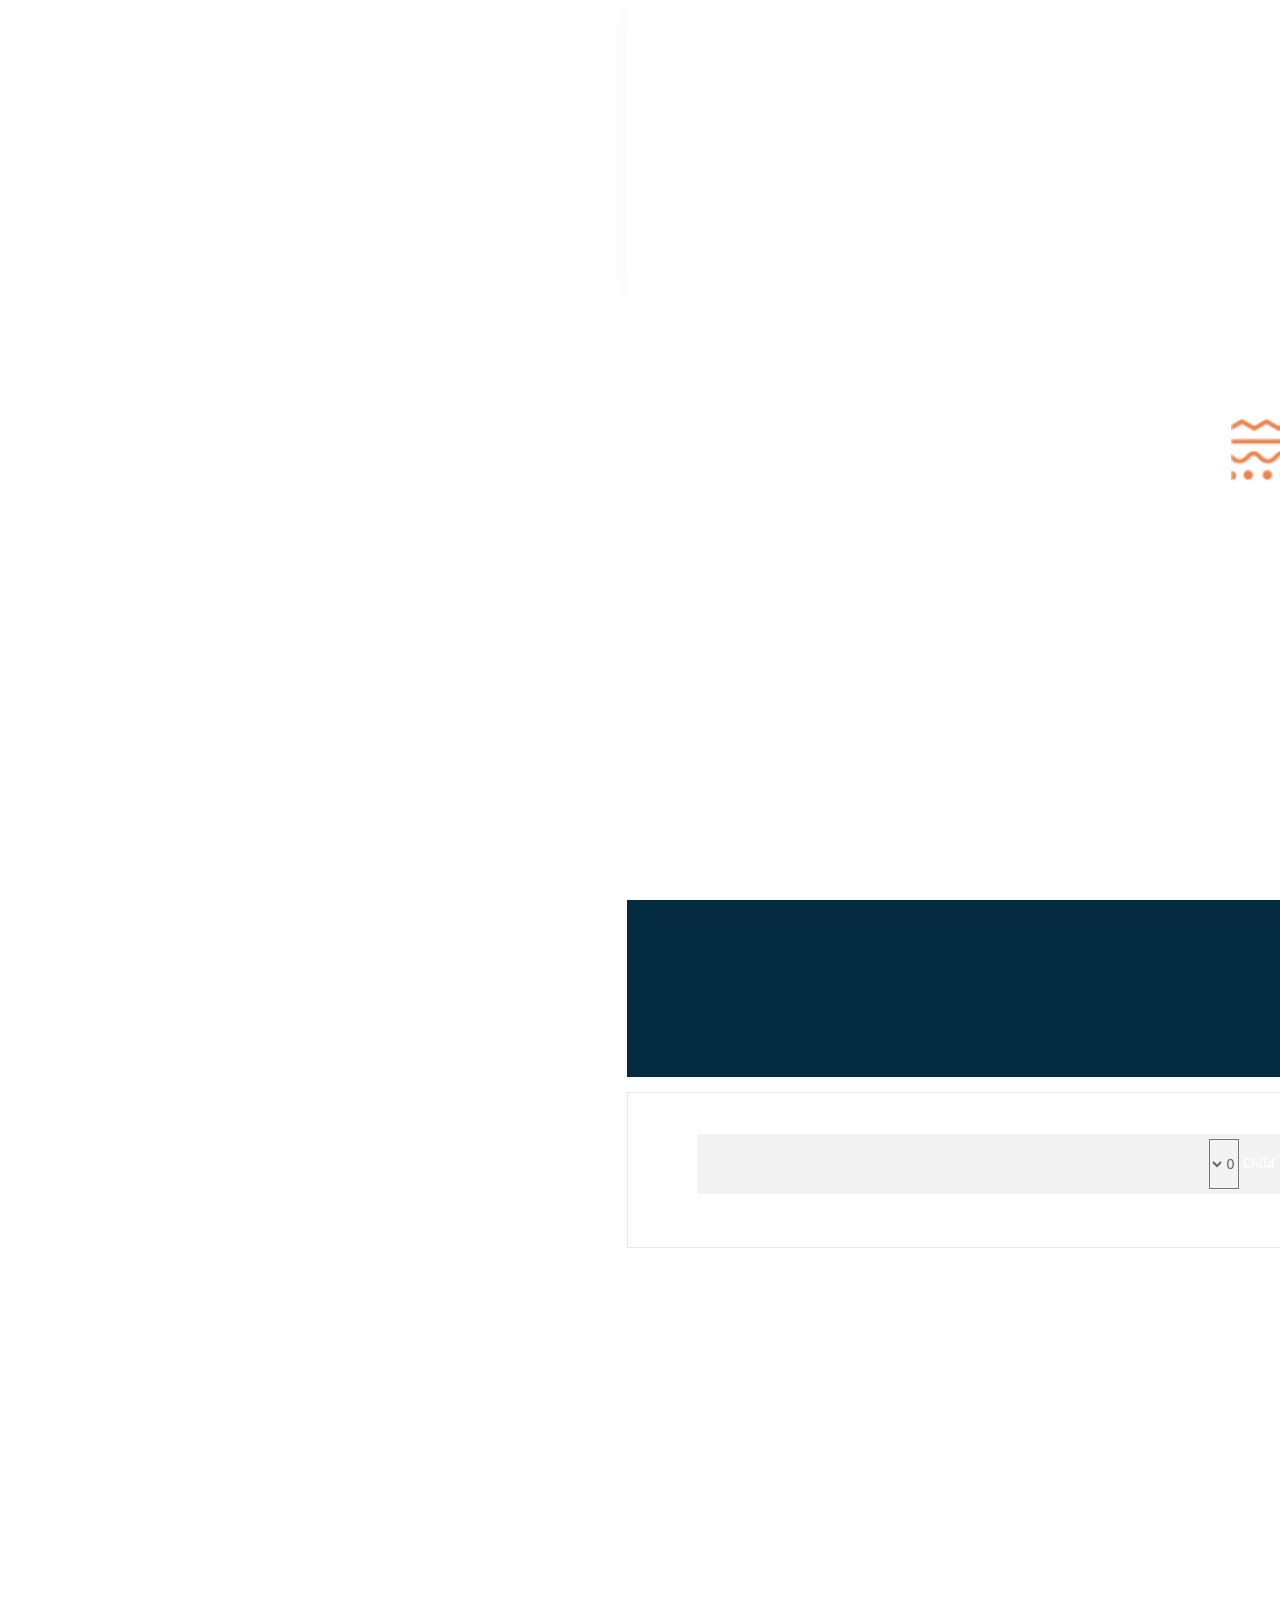
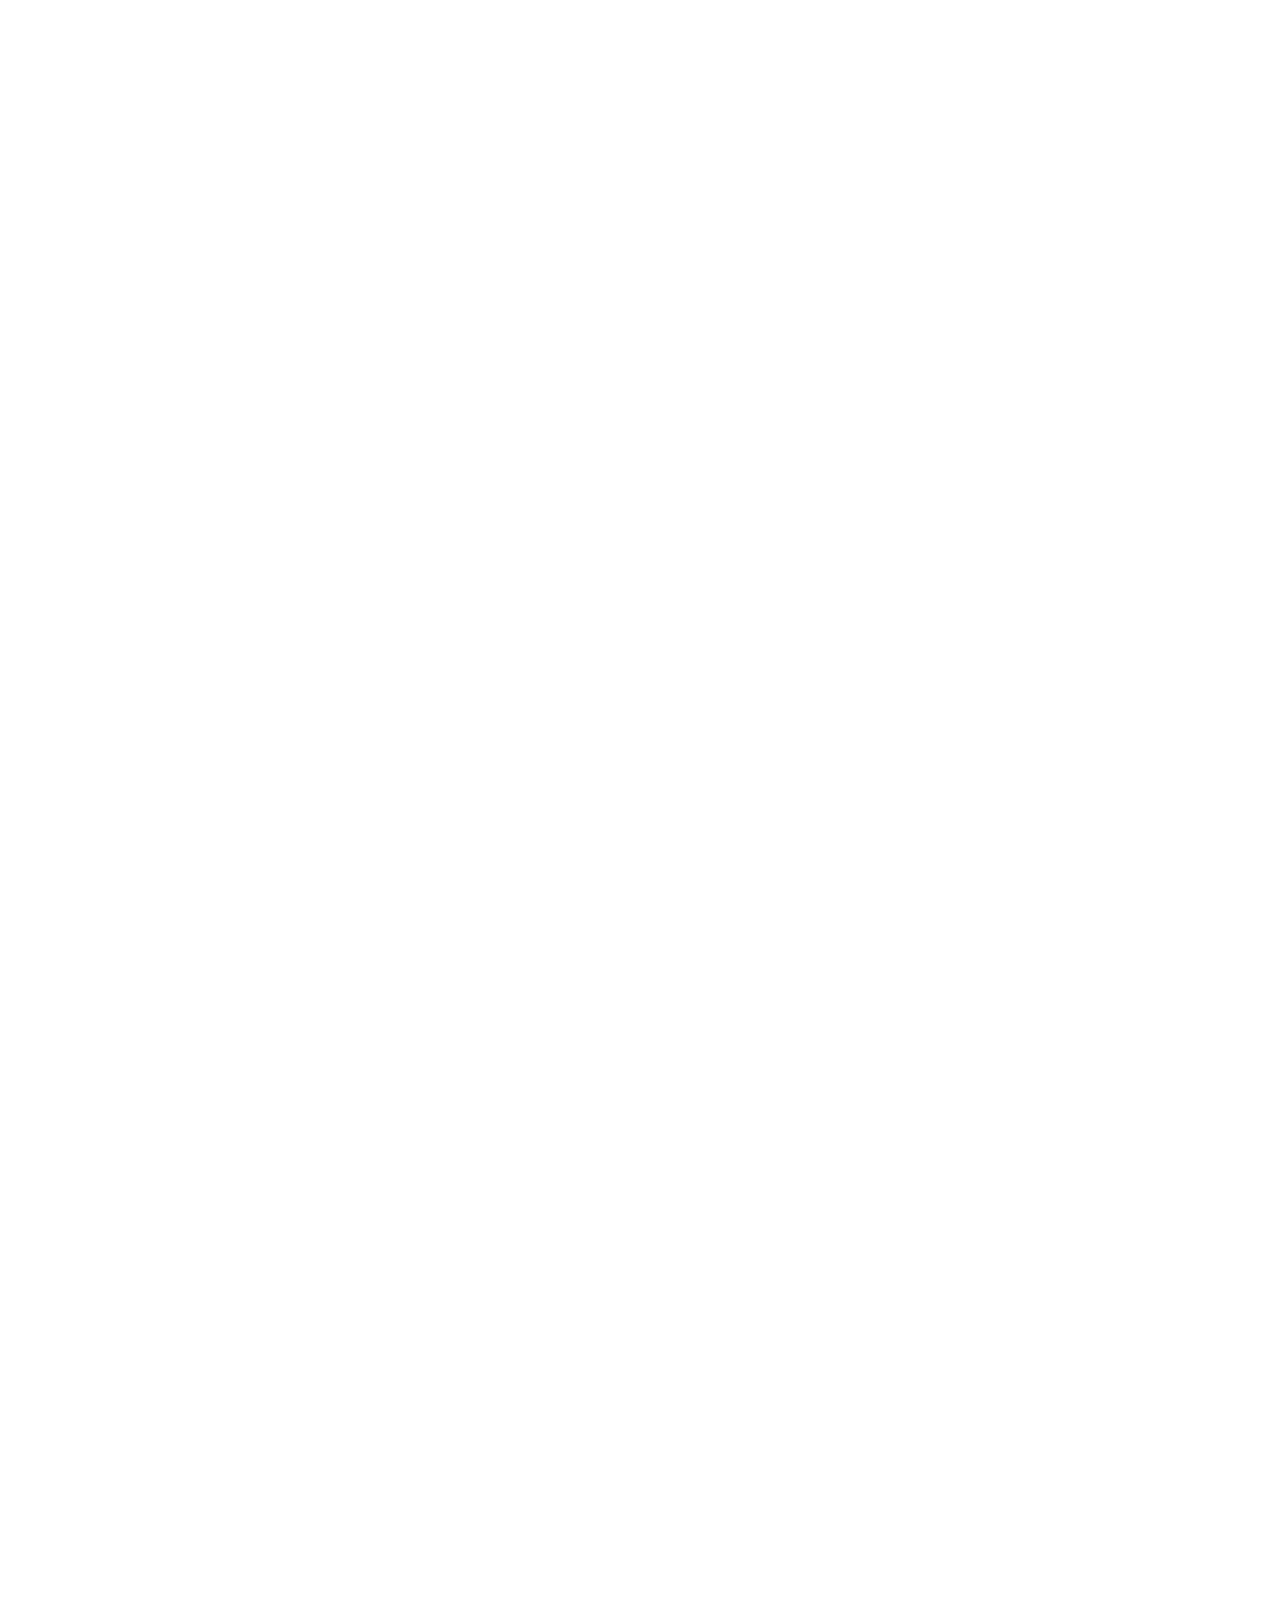
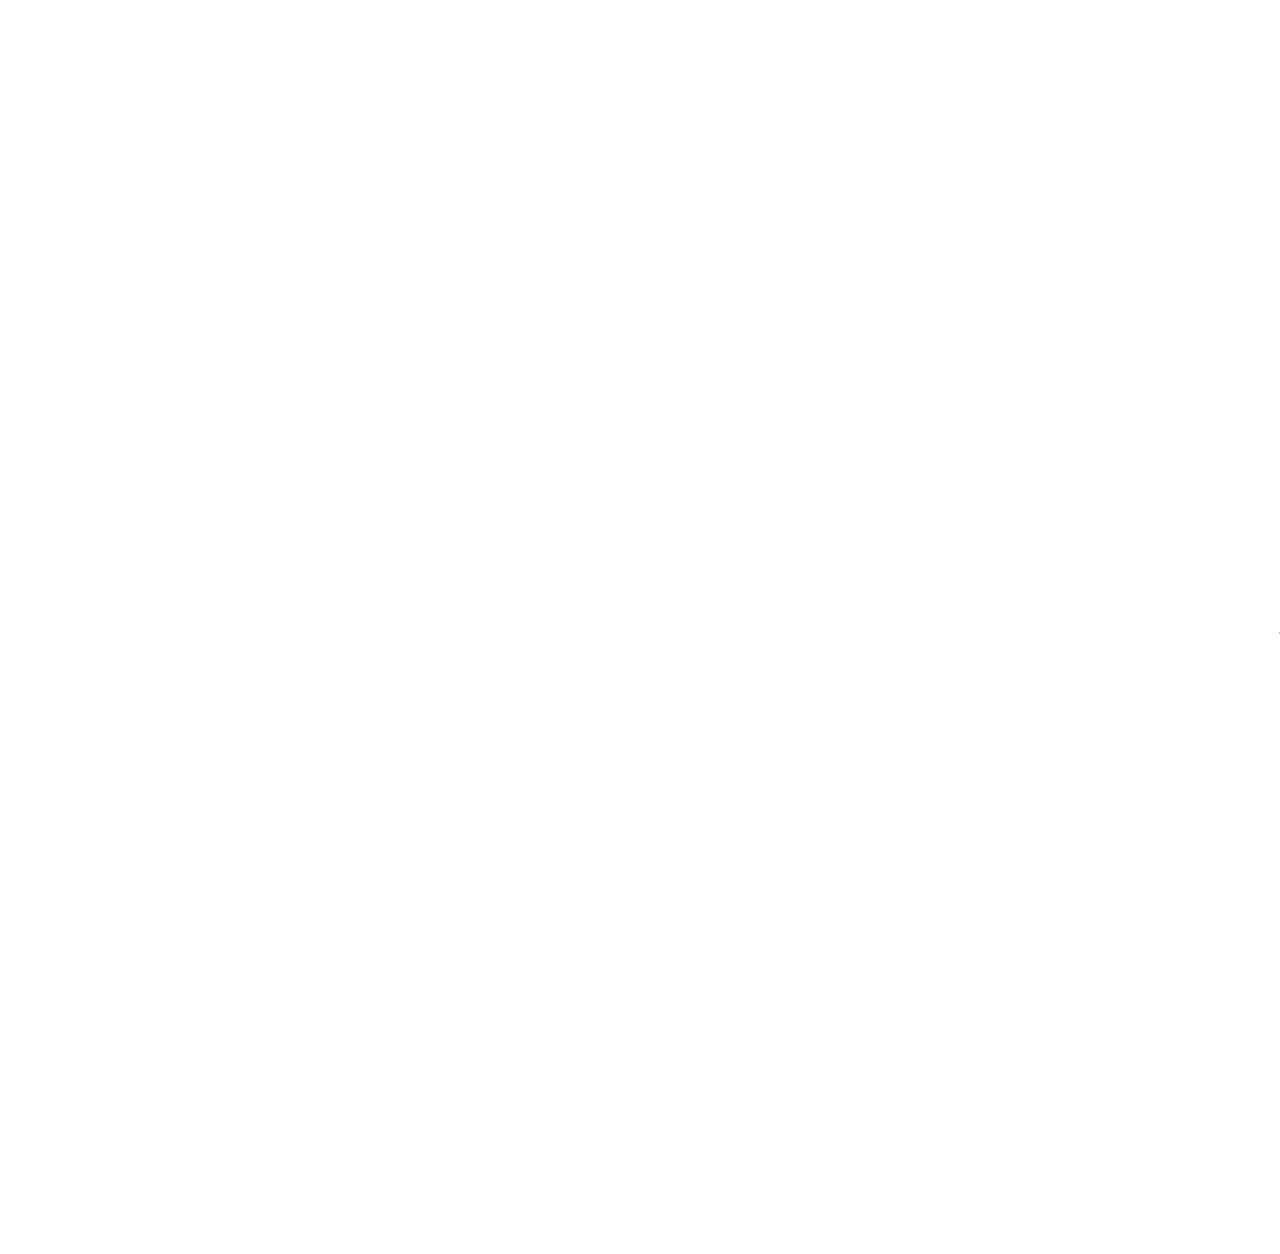
==== commit 615f396b: "Add files via upload" ====
--- a/index.html
+++ b/index.html
@@ -1,1121 +1,1035 @@
-<!DOCTYPE html>
-<html lang="zxx">
-
-<head>
-    <meta charset="UTF-8">
-    <meta name="viewport" content="width=device-width, initial-scale=1.0">
-    <meta http-equiv="X-UA-Compatible" content="IE=edge" />
-    <meta http-equiv="X-UA-Compatible" content="ie=edge">
-    <title>Home Page - TRIPSHOP</title>
-    <link rel=icon href="assets/img/favicon.png" sizes="20x20" type="image/png">
-
-    <!-- Stylesheet -->
-    <link rel="stylesheet" href="assets/fonts/fontawsomepro5/fontawesome-all.min.css">
-    <link rel="stylesheet" href="assets/css/vendor.css">
-    <link rel="stylesheet" href="assets/css/Bootstrap.css">
-    <link rel="stylesheet" href="assets/css/jquery-ui.css">
-    <link rel="stylesheet" href="assets/css/daterangepicker.css">
-    <link rel="stylesheet" href="assets/css/select2.min.css">
-    <!--owl -->
-    <link rel="stylesheet" media="all" href="assets/css/owl.carousel.min.css" />
-    <link rel="stylesheet" media="all" href="assets/css/owl.theme.default.min.css" />
-    <link rel="stylesheet" href="assets/css/style.css">
-    <link rel="stylesheet" href="assets/css/responsive.css">
-
-</head>
-
-<body>
-
-    <!-- preloader area start -->
-    <div class="preloader" id="preloader">
-        <div class="preloader-inner">
-            <div class="spinner">
-                <div class="dot1"></div>
-                <div class="dot2"></div>
-            </div>
-        </div>
-    </div>
-    <!-- preloader area end -->
-
-    <!-- search popup start-->
-    <div class="td-search-popup" id="td-search-popup">
-        <form action="#" class="search-form">
-            <div class="form-group">
-                <input type="text" class="form-control" placeholder="Search.....">
-            </div>
-            <button type="submit" class="submit-btn"><i class="fa fa-search"></i></button>
-        </form>
-    </div>
-    <!-- search popup end-->
-    <div class="body-overlay" id="body-overlay"></div>
-
-
-    <!-- navbar start -->
-    <div class="navbar-area">
-        <div class="top-nav">
-            <div class="container">
-                <div class="d-flex align-items-center">
-                    <div class="rght">
-                        <a href="#" class="topIco lnk"><i class="fal fa-cog mr-2"></i>  إدارة الحجوزات  </a>
-                        <a href="#" class=" topIco">
-                            SAR <i class="fal fa-money-bill"></i>
-                        </a>
-                        <a href="#" class=" topIco">
-                            <i class="fal fa-question-circle mr-2"></i>
-                        </a>
-
-
-
-                    </div>
-                    <div class="lft ml-auto text-right">
-
-                        <a href="#" class="lang topIco">
-                            ENGLISH <i class="fal fa-globe"></i>
-                        </a>
-                        <a href="#" class=" topIco">
-                            <i class="fal fa-shopping-basket"></i> <b class="no">5</b>
-                        </a>
-
-
-                    </div>
-                </div>
-            </div>
-        </div>
-        <nav class="navbar navbar-area-1  navbar-expand-lg">
-            <div class="container nav-container">
-
-                <div class="nav-start">
-                    <div class="logo">
-                        <a href="index.html"><img src="assets/img/logo.png" alt="img"></a>
-                    </div>
-
-                    <div class="collapse navbar-collapse" id="edumint_main_menu">
-
-
-                        <ul class="navbar-nav menu-open ">
-                            <li class="">
-                                <a href="Index.html">الرئيسية</a>
-
-                            </li>
-                            <li class="">
-                                <a href="my-bookings.html">حجوزاتي</a>
-
-                            </li>
-                            <li class="">
-                                <a href="#">المحفظة : 0 ريال</a>
-
-                            </li>
-                            <li class="">
-                                <a href="profile.html">الملف الشخصي</a>
-                                <!-- <ul class="sub-menu">
-                                <li><a href="#">item</a></li>
-                                <li><a href="#"> item</a></li>
-                            </ul>
-                                -->
-                            </li>
-                            <li><a href="logIn.html"> تسجيل الخروج</a></li>
-                        </ul>
-                    </div>
-
-                </div>
-                <div class="nav-rght-part ">
-                    <div class="welcomeBlck">
-                        <figure><img alt="" src="assets/img/userLine.png"></figure>
-                        <p><span>مرحبا :</span> أحمد محمد ابراهيم </p>
-                    </div>
-                    <div class="responsive-mobile-menu">
-                        <button class="menu toggle-btn d-block d-lg-none" data-target="#edumint_main_menu" aria-expanded="false" aria-label="Toggle navigation">
-                            <span class="icon-left"></span>
-                            <span class="icon-right"></span>
-                        </button>
-                    </div>
-
-                </div>
-            </div>
-        </nav>
-    </div>
-    <!-- navbar end -->
-
-
-    <!-- banner start -->
-    <div class="banner-area banner-area-1">
-        <div class="slider-owl owl-carousel">
-            <div class="item">
-                <div class="banner_section " style="background: url(assets/img/banner/1.jpg)">
-                    <div class="container">
-                        <div class="banner_content">
-
-                            <p>
-                                مرحباً - قم بإنشاء
-                            </p>
-                            <h1> باقة الفنادق الخاصة بك
-                            </h1>
-                        </div>
-                    </div>
-                </div>
-            </div>
-            <div class="item">
-                <div class="banner_section " style="background: url(assets/img/banner/1.jpg)">
-                    <div class="container">
-                        <div class="banner_content">
-
-                            <p>
-                                مرحبا بكم في موقعنا
-                            </p>
-                            <h1> انشئ باقة الفنادق الخاصة بك
-                            </h1>
-                        </div>
-                    </div>
-                </div>
-            </div>
-        </div>
-        <div class="tabs-slider">
-            <div class="tabs-overflow">
-                <div class="tabs-con">
-                    <div class="container">
-                        <ul class="nav nav-tabs ">
-                            <li class="nav-item">
-                                <a class="nav-link active" data-toggle="tab" href="#tab1">
-                                    <figure><img alt="" src="assets/img/icon1.png"> </figure>
-                                    <span>الفنادق</span>
-                                </a>
-                            </li>
-                            <li class="nav-item">
-                                <a class="nav-link" data-toggle="tab" href="#tab2">
-                                    <figure><img alt="" src="assets/img/icon2.png"> </figure>
-                                    <span>نقل </span>
-                                </a>
-                            </li>
-                            <li class="nav-item">
-                                <a class="nav-link" data-toggle="tab" href="#tab3">
-                                    <figure><img alt="" src="assets/img/icon3.png"> </figure>
-                                    <span>أنشطه </span>
-                                </a>
-                            </li>
-                            <li class="nav-item">
-                                <a class="nav-link" data-toggle="tab" href="#tab4">
-                                    <figure><img alt="" src="assets/img/icon4.png"> </figure>
-                                    <span>رحلات طيران </span>
-                                </a>
-                            </li>
-                        </ul>
-                    </div>
-                </div>
-            </div>
-            <div class="tab-content">
-                <div class="tab-pane fade show active" id="tab1">
-                    <div class="container">
-                        <div class="row align-items-end">
-                            <div class="col-md-6 col-lg">
-                                <div class="form-group">
-                                    <div class="form-item">
-                                        <label>اسم المدينة <span class="star">*</span></label>
-                                        <select class="form-control multiSelect">
-                                            <option>
-                                                الرياض
-                                            </option>
-                                            <option>
-                                                جدة
-                                            </option>
-                                            <option>الطائف </option>
-                                            <option>المدينة </option>
-
-                                        </select>
-                                    </div>
-                                </div>
-                            </div>
-                            <div class="col-md-6 col-lg">
-                                <div class="form-group">
-                                    <div class="form-item">
-                                        <label> الدخول <span class="star">*</span></label>
-                                        <input type="text" class="form-control datePick" placeholder=" arrival time " />
-                                    </div>
-                                </div>
-                            </div>
-                            <div class="col-md-6 col-lg">
-                                <div class="form-group">
-                                    <div class="form-item">
-                                        <label> المغادرة <span class="star">*</span></label>
-                                        <input type="text" class="form-control datePick" placeholder=" arrival time " />
-                                    </div>
-                                </div>
-                            </div>
-                            <div class="col-md-6 col-lg">
-                                <div class="form-group">
-                                    <div class="form-item">
-                                        <label> الجنسية <span class="star">*</span></label>
-                                        <select class="form-control multiSelect">
-                                            <option>
-                                                Sao Tome and Principe (ST)
-                                            </option>
-                                            <option>
-                                                Senegal (SN)
-                                            </option>
-                                            <option> Saint Pierre and Miquelon (PM) </option>
-                                        </select>
-                                    </div>
-                                </div>
-                            </div>
-                            <div class="col-md-6 col-lg">
-                                <div class="form-group">
-                                    <div class="form-item">
-                                        <label> بلد الإقامة <span class="star">*</span></label>
-                                        <select class="form-control multiSelect">
-                                            <option>
-                                                Sao Tome and Principe (ST)
-                                            </option>
-                                            <option>
-                                                Senegal (SN)
-                                            </option>
-                                            <option> Saint Pierre and Miquelon (PM) </option>
-                                        </select>
-                                    </div>
-                                </div>
-                            </div>
-                            <div class="col-md-6 col-lg">
-                                <div class="form-group">
-
-                                    <div class="form-item">
-                                        <label>الغرف <span class="star">*</span></label>
-                                        <div class="select_box cmn_InputArrow">
-                                            <input type="text" name="selectRooms" id="selectRooms" onclick="showOptions(this)" value="" class="form-control  travell_input e_input selectpicker selectpicker form2" placeholder="1 Room, 2 Adult 0, Children" style="font-size: 15px;" readonly>
-                                            <input type="hidden" name="roomarray" id="roomarray" value='[{"numberofAdults":"1","noOfChildren":"0"}]'>
-                                            <span class="arrow_icon"></span>
-                                        </div>
-                                        <div class="travell_box d-none">
-                                            <div id="div1" class="contents">
-                                                <div class="row">
-                                                    <div class="col-md-12">
-                                                        <div class="textboxes ">
-                                                            <div class='row rowdata' id="row1">
-                                                                <div class='col-sm-12 pad_t' id='rowdatas'>
-                                                                    <label>Room 1</label>
-                                                                </div>
-                                                                <div class='col-sm-6 travlrFld'>
-                                                                    <label>Adult</label>
-                                                                    <select class='numberofAdults  form-control show-menu-arrow' id="numberofAdults1" onchange='select_adults(this);'>
-                                                                        <option>1</option>
-                                                                        <option>2</option>
-                                                                        <option>3</option>
-                                                                    </select>
-                                                                </div>
-                                                                <div class='col-sm-6 travlrFld'>
-                                                                    <label>Child</label>
-                                                                    <select class='dropdownchild  form-control show-menu-arrow' id="noOfChilds1" onchange='select_child(this);'>
-                                                                        <option>0</option>
-                                                                        <option>1</option>
-                                                                        <option>2</option>
-                                                                        <option>3</option>
-                                                                    </select>
-                                                                </div>
-                                                                <div class="col-md-12"></div>
-                                                                <div class='childages col-md-4' id="childages1"></div>
-                                                            </div>
-                                                        </div>
-                                                        <div class="table"></div>
-                                                        <div class="pax-bottom-box">
-                                                            <a class="btn btn-base" id="add_btn" type="button" id="add" onclick="add_rooms()">Add Room</a>
-                                                            <a class="btn btn-base btnstye2" id="submit" onclick="submit_rooms()">Done</a>
-                                                        </div>
-                                                    </div>
-
-                                                </div>
-                                            </div>
-                                        </div>
-                                    </div>
-                                </div>
-                            </div>
-                            <div class="col-md-12 col-lg">
-                                <div class="form-group"><a href="#" class="btn btn-base btnstye2 w-100"> بحث</a></div>
-                            </div>
-                        </div>
-                    </div>
-                </div>
-                <div class="tab-pane fade" id="tab2">
-                    <div class="container">
-                        <div class="row align-items-end">
-                            <div class="col-md-5 col-lg-5">
-                                <div class="form-group">
-                                    <div class="form-item">
-                                        <label> من <span class="star">*</span></label>
-                                        <input class="form-control" type="text">
-                                    </div>
-                                </div>
-                            </div>
-                            <div class="col-md-5 col-lg-5">
-                                <div class="form-group">
-                                    <div class="form-item">
-                                        <label> الى <span class="star">*</span></label>
-                                        <input class="form-control" type="text">
-                                    </div>
-                                </div>
-                            </div>
-                            <div class="col-md-2 col-lg-2">
-                                <div class="form-group"><a href="#" class="btn btn-base btnstye2 w-100"> بحث</a></div>
-                            </div>
-                        </div>
-                    </div>
-
-
-                </div>
-                <div class="tab-pane fade" id="tab3">
-                    <div class="container">
-                        <div class="row align-items-end">
-                            <div class="col-md-6 col-lg">
-                                <div class="form-group">
-                                    <div class="form-item">
-                                        <label> الموقع <span class="star">*</span></label>
-                                        <input class="form-control" type="text">
-                                    </div>
-                                </div>
-                            </div>
-                            <div class="col-md-6 col-lg">
-                                <div class="form-group">
-                                    <div class="form-item">
-                                        <label> التاريخ من <span class="star">*</span></label>
-                                        <input type="text" class="form-control datePick" placeholder=" arrival time " />
-                                    </div>
-                                </div>
-                            </div>
-                            <div class="col-md-6 col-lg">
-                                <div class="form-group">
-                                    <div class="form-item">
-                                        <label> التاريخ الى <span class="star">*</span></label>
-                                        <input type="text" class="form-control datePick" placeholder=" arrival time " />
-                                    </div>
-                                </div>
-                            </div>
-                            <div class="col-md-6 col-lg-4">
-                                <div class="form-group">
-                                    <div class="form-item">
-                                        <label> عدد الضيوف <span class="star">*</span></label>
-                                        <input class="form-control" type="text">
-                                    </div>
-                                </div>
-                            </div>
-                            <div class="col-md-12 col-lg">
-                                <div class="form-group"><a href="#" class="btn btn-base btnstye2 w-100"> بحث</a></div>
-                            </div>
-                        </div>
-                    </div>
-
-                </div>
-                <div class="tab-pane fade" id="tab4">
-                    <div class="container">
-                        <div class="row align-items-end">
-                            <div class="col-md-6 col-lg">
-                                <div class="form-group">
-                                    <div class="form-item">
-                                        <label> من <span class="star">*</span></label>
-                                        <input class="form-control" type="text">
-                                    </div>
-                                </div>
-                            </div>
-                            <div class="col-md-6 col-lg">
-                                <div class="form-group">
-                                    <div class="form-item">
-                                        <label> الى <span class="star">*</span></label>
-                                        <input class="form-control" type="text">
-                                    </div>
-                                </div>
-                            </div>
-                            <div class="col-md-6 col-lg">
-                                <div class="form-group">
-                                    <div class="form-item">
-                                        <label> يوم المغادرة <span class="star">*</span></label>
-                                        <input type="text" class="form-control datePick" placeholder=" " />
-                                    </div>
-                                </div>
-                            </div>
-                            <div class="col-md-6 col-lg">
-                                <div class="form-group">
-                                    <div class="form-item">
-                                        <label> عدد المسافرين و الفئة <span class="star">*</span></label>
-                                        <input class="form-control" type="text">
-                                    </div>
-                                </div>
-                            </div>
-                            <div class="col-md-12 col-lg-2">
-                                <div class="form-group"><a href="#" class="btn btn-base btnstye2 w-100"> بحث</a></div>
-                            </div>
-                        </div>
-                    </div>
-
-
-                </div>
-
-
-
-            </div>
-        </div>
-    </div>
-    <div class="pre-banner">
-        <div class="container">
-            <p class="blockTit"><span> <b>عروض</b> المدن الكبرى </span> تتيح لك باقاتنا الشهيرة الابتعاد عن الروتين وقضاء الوقت مع الأصدقاء والعائلة.
-            </p>
-
-            <div class="owl-Pics owl-carousel">
-
-                <div class="item">
-                    <a href="#" class="exoticBlck">
-                        <img src="assets/img/pho1.jpg" alt="">
-                        <div class="txtCon">
-                            <p><i class="fal fa-map-marker-alt"></i> دبي</p>
-                        </div>
-                    </a>
-                </div>
-                <div class="item">
-                    <a href="#" class="exoticBlck">
-                        <img src="assets/img/pho2.jpg" alt="">
-                        <div class="txtCon">
-                            <p><i class="fal fa-map-marker-alt"></i> إيطاليا</p>
-                        </div>
-                    </a>
-                </div>
-                <div class="item">
-                    <a href="#" class="exoticBlck">
-                        <img src="assets/img/pho3.jpg" alt="">
-                        <div class="txtCon">
-                            <p><i class="fal fa-map-marker-alt"></i> فرنسا</p>
-                        </div>
-                    </a>
-                </div>
-                <div class="item">
-                    <a href="#" class="exoticBlck">
-                        <img src="assets/img/pho4.jpg" alt="">
-                        <div class="txtCon">
-                            <p><i class="fal fa-map-marker-alt"></i> اليونان</p>
-                        </div>
-                    </a>
-                </div>
-                <div class="item">
-                    <a href="#" class="exoticBlck">
-                        <img src="assets/img/pho5.jpg" alt="">
-                        <div class="txtCon">
-                            <p><i class="fal fa-map-marker-alt"></i> كندا</p>
-                        </div>
-                    </a>
-                </div>
-                <div class="item">
-                    <a href="#" class="exoticBlck">
-                        <img src="assets/img/pho6.jpg" alt="">
-                        <div class="txtCon">
-                            <p><i class="fal fa-map-marker-alt"></i> جزر المالديف</p>
-                        </div>
-                    </a>
-                </div>
-
-            </div>
-
-        </div>
-    </div>
-
-    <div class="whyChoose">
-        <div class="container">
-            <div class="row align-items-center">
-                <div class="col-md-4">
-
-                    <div class="whyMainIco">
-                        <img alt="" src="assets/img/choosePic.png" />
-
-                        <h3>لماذا تختار <span>Tripshop</span> ؟</h3>
-                    </div>
-                </div>
-                <div class="col-md-8">
-                    <div class="txtCon">
-                        <h3>أسباب عديدة تجعلك تختار TRIPSHOP</h3>
-                        <p>يوفر موقع تجربة حجز سلسة عبر الإنترنت. تعد حجوزات الفنادق والنقل والخدمات الأرضية المعتمدة من وزارةالحج من خلال الموقع الالكتروني على الاجهزه الذكيه تجربة سهله و ممتعه للعملاء.</p>
-                    </div>
-                    <div class="whyIcoCon">
-                        <a href="#" class="whyItem">
-                            <div class="imgCon">
-                                <img alt="" src="assets/img/whyIco1.png" />
-                            </div>
-                            <p>حجوزات سهلة</p>
-                        </a>
-                        <a href="#" class="whyItem">
-                            <div class="imgCon">
-                                <img alt="" src="assets/img/whyIco2.png" />
-                            </div>
-                            <p> أفضل سعر</p>
-                        </a>
-                        <a href="#" class="whyItem">
-                            <div class="imgCon">
-                                <img alt="" src="assets/img/whyIco3.png" />
-                            </div>
-                            <p> دعم <span class="ltr-Txt">7/24</span></p>
-                        </a>
-                    </div>
-                </div>
-            </div>
-        </div>
-    </div>
-
-    <div class="filterationCon ">
-        <div class="container">
-
-            <p class="blockTit"><span> <b>أكثر</b>   الباقات شهرة </span> تتيح لك باقاتنا الشهيرة الابتعاد عن الروتين وقضاء الوقت مع الأصدقاء والعائلة.
-            </p>
-
-
-
-            <div align="filterTb">
-                <a class="filter-button active" data-filter="type1">  فرد</a>
-                <a class="filter-button" data-filter="type2">  عائلة </a>
-                <a class="filter-button" data-filter="type3">  Couple</a>
-
-            </div>
-
-            <div class="row">
-                <div class="col-lg-4 col-md-6 filter type1 show">
-                    <div class="booking-block ba-block-item">
-                        <div class="babe-block-content">
-                            <div class="post-image">
-                                <a class="post-link" href="hotel-single.html"> <img class=" lazyloaded" src="assets/img/pic2.jpg" alt="Brooklyn Christmas Lights Tour"> </a>
-                                <div class="item-labels"><span class="item-label item-featured">636.00 ريال </span></div>
-
-                            </div>
-                            <div class="booking-content">
-                                <div class="content-top">
-                                    <div class="ba-meta">
-                                        <div class="meta-lft">
-                                            <a href="#">5 يوم </a>
-                                            <a href="#"> 2 شخص بالغ</a>
-                                        </div>
-                                        <div class="meta-rht">
-                                            <a href="#"><i class="fal fa-bus"></i></a>
-                                            <a href="#"><i class="fal fa-hotel"></i></a>
-                                            <a href="#"><i class="fal fa-utensils "></i></a>
-                                            <a href="#"><i class="fal fa-plus-circle"></i></a>
-                                            <a href="#"><i class="fal fa-map-marker-alt"></i></a>
-
-                                        </div>
-                                    </div>
-
-                                </div>
-                                <h3 class="title"> <a href="#"> غرفه ديلوكس</a></h3>
-                                <div class="ba-address"> <i class="fas fa-map-marker-alt"></i><span>دبي - الامارات العربية المتجدة</span></div>
-                                <div class="text-center bb"> <a href="#" class="btn btn-base btn-sm mt-3">المزيد</a> </div>
-
-                            </div>
-                        </div>
-                    </div>
-
-                </div>
-                <div class="col-lg-4 col-md-6 filter type1 show">
-                    <div class="booking-block ba-block-item">
-                        <div class="babe-block-content">
-                            <div class="post-image">
-                                <a class="post-link" href="hotel-single.html"> <img class=" lazyloaded" src="assets/img/pic3.jpg" alt="Brooklyn Christmas Lights Tour"> </a>
-                                <div class="item-labels"><span class="item-label item-featured">532.00 ريال </span></div>
-
-                            </div>
-                            <div class="booking-content">
-                                <div class="content-top">
-                                    <div class="ba-meta">
-                                        <div class="meta-lft">
-                                            <a href="#">4 يوم </a>
-                                            <a href="#"> 2 شخص بالغ</a>
-                                        </div>
-                                        <div class="meta-rht">
-                                            <a href="#"><i class="fal fa-bus"></i></a>
-                                            <a href="#"><i class="fal fa-hotel"></i></a>
-                                            <a href="#"><i class="fal fa-utensils "></i></a>
-                                            <a href="#"><i class="fal fa-plus-circle"></i></a>
-                                            <a href="#"><i class="fal fa-map-marker-alt"></i></a>
-
-                                        </div>
-                                    </div>
-
-                                </div>
-                                <h3 class="title"> <a href="#"> غرفة مزدوجة</a></h3>
-                                <div class="ba-address"> <i class="fas fa-map-marker-alt"></i><span>جدة - المملكة العربية السعودية</span></div>
-                                <div class="text-center bb"> <a href="#" class="btn btn-base btn-sm mt-3">المزيد</a> </div>
-
-                            </div>
-                        </div>
-                    </div>
-
-                </div>
-                <div class="col-lg-4 col-md-6 filter type1 show">
-                    <div class="booking-block ba-block-item">
-                        <div class="babe-block-content">
-                            <div class="post-image">
-                                <a class="post-link" href="hotel-single.html"> <img class=" lazyloaded" src="assets/img/pic1.jpg" alt="Brooklyn Christmas Lights Tour"> </a>
-                                <div class="item-labels"><span class="item-label item-featured">446.00 ريال </span></div>
-
-                            </div>
-                            <div class="booking-content">
-                                <div class="content-top">
-                                    <div class="ba-meta">
-                                        <div class="meta-lft">
-                                            <a href="#">7 يوم </a>
-                                            <a href="#"> 1 شخص بالغ</a>
-                                        </div>
-                                        <div class="meta-rht">
-                                            <a href="#"><i class="fal fa-bus"></i></a>
-                                            <a href="#"><i class="fal fa-hotel"></i></a>
-                                            <a href="#"><i class="fal fa-utensils "></i></a>
-                                            <a href="#"><i class="fal fa-plus-circle"></i></a>
-                                            <a href="#"><i class="fal fa-map-marker-alt"></i></a>
-
-                                        </div>
-                                    </div>
-
-                                </div>
-                                <h3 class="title"> <a href="#"> غرفة فردية</a></h3>
-                                <div class="ba-address"> <i class="fas fa-map-marker-alt"></i><span>الإسكندرية - جمهورية مصر العربية</span></div>
-                                <div class="text-center bb"> <a href="#" class="btn btn-base btn-sm mt-3">المزيد</a> </div>
-
-                            </div>
-                        </div>
-                    </div>
-
-                </div>
-
-                <div class="col-lg-4 col-md-6 filter type2">
-                    <div class="booking-block ba-block-item">
-                        <div class="babe-block-content">
-                            <div class="post-image">
-                                <a class="post-link" href="hotel-single.html"> <img class=" lazyloaded" src="assets/img/pic3.jpg" alt="Brooklyn Christmas Lights Tour"> </a>
-                                <div class="item-labels"><span class="item-label item-featured">432.00 ريال </span></div>
-
-                            </div>
-                            <div class="booking-content">
-                                <div class="content-top">
-                                    <div class="ba-meta">
-                                        <div class="meta-lft">
-                                            <a href="#">2 يوم </a>
-                                            <a href="#"> 2 شخص بالغ</a>
-                                        </div>
-                                        <div class="meta-rht">
-                                            <a href="#"><i class="fal fa-bus"></i></a>
-                                            <a href="#"><i class="fal fa-hotel"></i></a>
-                                            <a href="#"><i class="fal fa-utensils "></i></a>
-                                            <a href="#"><i class="fal fa-plus-circle"></i></a>
-                                            <a href="#"><i class="fal fa-map-marker-alt"></i></a>
-
-                                        </div>
-                                    </div>
-
-                                </div>
-                                <h3 class="title"> <a href="#"> غرفة ديلوكس</a></h3>
-                                <div class="ba-address"> <i class="fas fa-map-marker-alt"></i><span>ابو ظبي - الامارات العربية المتحدة</span></div>
-                                <div class="text-center bb"> <a href="#" class="btn btn-base btn-sm mt-3">المزيد</a> </div>
-
-                            </div>
-                        </div>
-                    </div>
-
-                </div>
-                <div class="col-lg-4 col-md-6 filter type2">
-                    <div class="booking-block ba-block-item">
-                        <div class="babe-block-content">
-                            <div class="post-image">
-                                <a class="post-link" href="hotel-single.html"> <img class=" lazyloaded" src="assets/img/pic2.jpg" alt="Brooklyn Christmas Lights Tour"> </a>
-                                <div class="item-labels"><span class="item-label item-featured">446.00 ريال </span></div>
-
-                            </div>
-                            <div class="booking-content">
-                                <div class="content-top">
-                                    <div class="ba-meta">
-                                        <div class="meta-lft">
-                                            <a href="#">8 يوم </a>
-                                            <a href="#"> 2 شخص بالغ</a>
-                                        </div>
-                                        <div class="meta-rht">
-                                            <a href="#"><i class="fal fa-bus"></i></a>
-                                            <a href="#"><i class="fal fa-hotel"></i></a>
-                                            <a href="#"><i class="fal fa-utensils "></i></a>
-                                            <a href="#"><i class="fal fa-plus-circle"></i></a>
-                                            <a href="#"><i class="fal fa-map-marker-alt"></i></a>
-
-                                        </div>
-                                    </div>
-
-                                </div>
-                                <h3 class="title"> <a href="#"> غرفة فردية</a></h3>
-                                <div class="ba-address"> <i class="fas fa-map-marker-alt"></i><span>جدة - المملكة العربية السعودية</span></div>
-                                <div class="text-center bb"> <a href="#" class="btn btn-base btn-sm mt-3">المزيد</a> </div>
-
-                            </div>
-                        </div>
-                    </div>
-
-                </div>
-                <div class="col-lg-4 col-md-6 filter type2">
-                    <div class="booking-block ba-block-item">
-                        <div class="babe-block-content">
-                            <div class="post-image">
-                                <a class="post-link" href="hotel-single.html"> <img class=" lazyloaded" src="assets/img/pic1.jpg" alt="Brooklyn Christmas Lights Tour"> </a>
-                                <div class="item-labels"><span class="item-label item-featured">722.00 ريال </span></div>
-
-                            </div>
-                            <div class="booking-content">
-                                <div class="content-top">
-                                    <div class="ba-meta">
-                                        <div class="meta-lft">
-                                            <a href="#">2 يوم </a>
-                                            <a href="#"> 2 شخص بالغ</a>
-                                        </div>
-                                        <div class="meta-rht">
-                                            <a href="#"><i class="fal fa-bus"></i></a>
-                                            <a href="#"><i class="fal fa-hotel"></i></a>
-                                            <a href="#"><i class="fal fa-utensils "></i></a>
-                                            <a href="#"><i class="fal fa-plus-circle"></i></a>
-                                            <a href="#"><i class="fal fa-map-marker-alt"></i></a>
-
-                                        </div>
-                                    </div>
-
-                                </div>
-                                <h3 class="title"> <a href="#"> غرفة فردية</a></h3>
-                                <div class="ba-address"> <i class="fas fa-map-marker-alt"></i><span>القاهرة - جمهورية مصر العربية</span></div>
-                                <div class="text-center bb"> <a href="#" class="btn btn-base btn-sm mt-3">المزيد</a> </div>
-
-                            </div>
-                        </div>
-                    </div>
-
-                </div>
-
-                <div class="col-lg-4 col-md-6 filter type3">
-                    <div class="booking-block ba-block-item">
-                        <div class="babe-block-content">
-                            <div class="post-image">
-                                <a class="post-link" href="hotel-single.html"> <img class=" lazyloaded" src="assets/img/pic1.jpg" alt="Brooklyn Christmas Lights Tour"> </a>
-                                <div class="item-labels"><span class="item-label item-featured">743.00 ريال </span></div>
-
-                            </div>
-                            <div class="booking-content">
-                                <div class="content-top">
-                                    <div class="ba-meta">
-                                        <div class="meta-lft">
-                                            <a href="#">5 يوم </a>
-                                            <a href="#"> 2 شخص بالغ</a>
-                                        </div>
-                                        <div class="meta-rht">
-                                            <a href="#"><i class="fal fa-bus"></i></a>
-                                            <a href="#"><i class="fal fa-hotel"></i></a>
-                                            <a href="#"><i class="fal fa-utensils "></i></a>
-                                            <a href="#"><i class="fal fa-plus-circle"></i></a>
-                                            <a href="#"><i class="fal fa-map-marker-alt"></i></a>
-
-                                        </div>
-                                    </div>
-
-                                </div>
-                                <h3 class="title"> <a href="#"> غرفة ديلوكس</a></h3>
-                                <div class="ba-address"> <i class="fas fa-map-marker-alt"></i><span>جدة - المملكة العربية السعودية</span></div>
-                                <div class="text-center bb"> <a href="#" class="btn btn-base btn-sm mt-3">المزيد</a> </div>
-
-                            </div>
-                        </div>
-                    </div>
-
-                </div>
-                <div class="col-lg-4 col-md-6 filter type3">
-                    <div class="booking-block ba-block-item">
-                        <div class="babe-block-content">
-                            <div class="post-image">
-                                <a class="post-link" href="hotel-single.html"> <img class=" lazyloaded" src="assets/img/pic3.jpg" alt="Brooklyn Christmas Lights Tour"> </a>
-                                <div class="item-labels"><span class="item-label item-featured">446.00 ريال </span></div>
-
-                            </div>
-                            <div class="booking-content">
-                                <div class="content-top">
-                                    <div class="ba-meta">
-                                        <div class="meta-lft">
-                                            <a href="#">2 يوم </a>
-                                            <a href="#"> 2 شخص بالغ</a>
-                                        </div>
-                                        <div class="meta-rht">
-                                            <a href="#"><i class="fal fa-bus"></i></a>
-                                            <a href="#"><i class="fal fa-hotel"></i></a>
-                                            <a href="#"><i class="fal fa-utensils "></i></a>
-                                            <a href="#"><i class="fal fa-plus-circle"></i></a>
-                                            <a href="#"><i class="fal fa-map-marker-alt"></i></a>
-
-                                        </div>
-                                    </div>
-
-                                </div>
-                               <h3 class="title"> <a href="#"> غرفة ديلوكس</a></h3>
-                                <div class="ba-address"> <i class="fas fa-map-marker-alt"></i><span>جدة - المملكة العربية السعودية</span></div>
-                                <div class="text-center bb">
-                                    <a href="#" class="btn btn-base btn-sm mt-3">المزيد</a> </div>
-
-
-
-                            </div>
-                        </div>
-                    </div>
-
-                </div>
-
-            </div>
-
-
-        </div>
-    </div>
-    <footer class="footer bg-heading bg-img">
-        <div class="container p-relative">
-            <div class="footer-contact">
-                <h2> حمل تطبيق الهاتف  للاندرويد و ال IOS</h2>
-                <div class="downLnks">
-                    <a href="#"> <img alt="" src="assets/img/download-apple.png"></a>
-                    <a href="#"> <img alt="" src="assets/img/download-android.png"></a>
-                </div>
-            </div>
-        </div>
-
-        <div class="footer-primary">
-            <div class="container">
-                <div class="row">
-                    <div class="col-sm-12 col-md-12 col-lg-5 footer-widget footer-widget-about">
-                        <div class="footer-widget__content"> <img src="assets/img/logo.png" alt="logo" class="mb-30 w-65">
-                            <p class="color-gray mb-20"> وُضعت أول لَبنة بناء لشركة مدارات التواصل في عام 2015 لتشارك بكفاءة في تطوير وتأهيل البنى التحتية للأعمال الإلكترونية (البرمجيات؟) وزيادة الوعي بالمزايا التي تلي تطوير الأعمال تكنولوجياً باستخدام البرمجيات. </p>
-                            <ul class="social-icons list-unstyled ">
-                                <li><a href="#"><i class="fal fa-facebook-f"></i></a></li>
-                                <li><a href="#"><i class="fal fa-twitter"></i></a></li>
-                                <li><a href="#"><i class="fal fa-youtube"></i></a></li>
-                                <li><a href="#"><i class="fal fa-instagram"></i></a></li>
-                            </ul>
-                            <!-- /.social-icons -->
-                        </div>
-                        <!-- /.footer-widget__content -->
-                    </div>
-                    <!-- /.col-xl-2 -->
-                    <div class="col-sm-6 col-md-4 col-lg-2 footer-widget footer-widget-nav">
-                        <h6 class="footer-widget__title"> روابط سريعه</h6>
-                        <div class="footer-widget__content">
-                            <ul class="list-unstyled">
-                                <li><a href="#">الرئيسية</a></li>
-                                <li><a href="#">نبذه عنا</a></li>
-                                <li><a href="#"> أسئلة متكررة</a></li>
-                            </ul>
-                        </div>
-                    </div>
-
-                    <!-- /.col-lg-2 -->
-
-                    <!-- /.col-lg-2 -->
-                    <div class="col-sm-6 col-md-4 col-lg-2 footer-widget footer-widget-nav">
-                        <h6 class="footer-widget__title"> سياسات الشركة </h6>
-                        <div class="footer-widget__content">
-                            <ul class="list-unstyled">
-                                <li><a href="#">الشروط والاحكام</a></li>
-                                <li><a href="#"> سياسة الخصوصية</a></li>
-                                <li><a href="#"> اتصل بنا </a></li>
-                            </ul>
-                        </div>
-                    </div>
-                    <div class="col-sm-6 col-md-4 col-lg-3 footer-widget footer-widget-nav">
-                        <h6 class="footer-widget__title"> تواصل سريع</h6>
-                        <div class="footer-widget__content">
-                            <nav>
-                                <ul class="list-unstyled contact">
-                                    <li><a href="tel:+966920007915" class="ltr-Txt"><i  class="fal fa-phone-alt"></i> <span class="ltr-txt">+966-920007915</span></a> </li>
-                                    <li><a href="mailto: customercare@.com"><i  class="fal fa-envelope"></i> customercare@.com</a></li>
-                                </ul>
-                            </nav>
-                        </div>
-                        <!-- /.footer-widget__content -->
-                    </div>
-                    <!-- /.col-lg-2 -->
-                </div>
-                <!-- /.row -->
-            </div>
-            <!-- /.container -->
-        </div>
-        <!-- /.footer-primary -->
-        <div class="footer-secondary">
-            <div class="container">
-                <div class="row align-items-center">
-                    <div class="col-sm-12 col-md-6 col-lg-6 "> <span class="fz-14"> جميع الحقوق محفوظة لدى شركة تريب شوب © 2022</span> </div>
-                    <div class="col-sm-12 col-md-6 col-lg-6  text-right">
-                        <div class="footerLnks">
-                            <a href="#"><img alt="" src="assets/img/mada-icon.png" /></a>
-                            <a href="#"><img alt="" src="assets/img/master-icon.png" /></a>
-                            <a href="#"><img alt="" src="assets/img/visa-icon.png" /></a>
-
-                        </div>
-
-                    </div>
-
-                </div>
-                <div class="text-center"> </div>
-            </div>
-            <!-- /.container -->
-        </div>
-        <!-- /.footer-secondary -->
-    </footer>
-
-    <!-- back to top area start -->
-    <div class="back-to-top">
-        <span class="back-top"><i class="fa fa-angle-up"></i></span>
-    </div>
-
-
-    <!-- all plugins here -->
-    <script src="assets/js/vendor.js"></script>
-    <script src="assets/js/jquery-ui.js"></script>
-    <script src="assets/js/moment.min.js"></script>
-    <script src="assets/js/daterangepicker.js"></script>
-    <script src="assets/js/select2.min.js"></script>
-    <!-- owl -->
-    <script src="assets/js/owl.carousel.js"></script>
-    <script src="assets/js/main.js"></script>
-    <!--<script type="text/javascript" src="https://i9x5w9i2.stackpathcdn.com/config/en/js_alerts.js?ver=1"></script>-->
-    <!-- <script src="assets/js/indexJs.js"></script>-->
-
-    <script>
-        $(document).ready(function() {
-            $('.slider-owl').owlCarousel({
-                items: 2,
-                loop: true,
-                animateOut: 'fadeOut ',
-                animateIn: 'fadeIn',
-                margin: 0,
-                smartSpeed: 8000,
-                autoplayTimeout: 9000,
-                autoplaySpeed: 8000,
-                autoplay: true,
-                autoplayHoverPause: true,
-                touchDrag: false,
-                mouseDrag: false,
-                nav: false,
-                dots: true,
-                responsive: {
-                    0: {
-                        items: 1,
-                        touchDrag: true,
-                        mouseDrag: true,
-                    },
-                    600: {
-                        items: 1,
-                        touchDrag: true,
-                        mouseDrag: true,
-                    },
-                    768: {
-                        items: 1,
-                        touchDrag: true,
-                        mouseDrag: true,
-                    },
-                    992: {
-                        items: 1
-                    },
-                    1200: {
-                        items: 1
-                    },
-                    1400: {
-                        items: 1
-                    }
-                }
-            });
-            $('.owl-Pics').owlCarousel({
-                items: 3,
-                loop: true,
-                margin: 40,
-                /* smartSpeed: 500,
-                 autoplayTimeout: 2000,
-                 autoplaySpeed: 8000,*/
-                autoplay: true,
-                autoplayHoverPause: true,
-                touchDrag: true,
-                mouseDrag: true,
-                nav: false,
-                dots: true,
-                responsive: {
-                    0: {
-                        items: 1,
-                        touchDrag: true,
-                        mouseDrag: true,
-                    },
-                    600: {
-                        items: 1,
-                        touchDrag: true,
-                        mouseDrag: true,
-                    },
-                    768: {
-                        items: 2,
-                        touchDrag: true,
-                        mouseDrag: true,
-                    },
-                    992: {
-                        items: 2
-                    },
-                    1200: {
-                        items: 3
-                    },
-                    1400: {
-                        items: 3
-                    }
-                }
-            });
-
-            $(".datePick").daterangepicker({
-                singleDatePicker: true,
-                opens: 'right',
-                locale: {
-                    format: 'DD/MM/YYYY',
-                }
-            });
-
-            $('.multiSelect').select2({
-                placeholder: 'Select'
-            });
-            /*$(".dropdownLnk").click(function() {
-                $(this).parent().find('.dropdown-menu').addClass("show");
-
-                return false;
-            });*/
-
-
-        });
-
-        $(".dropdownLnk").on('click', function() {
-            $(this).parent().find('.dropdown-menu').toggle();
-            return false;
-        });
-        $(".collaps eLnk").on('click', function() {
-            $(this).parents(".collCon").find(".collapseBox").toggle();
-            return false;
-        });
-
-        $(document).click(function(e) {
-            if (!$(e.target).hasClass("toggle-dropdown") && !$(e.target).hasClass("dropdownLnk") && $(e.target).closest(".dropdown-menu").length === 0) {
-                $(".dropdown-menu").hide();
-            }
-
-        });
-        $(document).ready(function() {
-
-            //$('.filter').addClass("show");
-            $(".filter-button").click(function() {
-
-                $(".filter-button").removeClass("active");
-                $(this).addClass("active");
-
-                var value = $(this).attr('data-filter');
-
-                if (value == "all") {
-                    //$('.filter').removeClass('hidden');
-                    $('.filter').addClass("show");
-                } else {
-                    //            $('.filter[filter-item="'+value+'"]').removeClass('hidden');
-                    //            $(".filter").not('.filter[filter-item="'+value+'"]').addClass('hidden');
-                    $(".filter").not('.' + value).removeClass("show");
-                    $('.filter').filter('.' + value).addClass("show");
-
-                }
-                return false;
-            });
-
-
-        });
-
-    </script>
-</body>
-
-</html>
+<!doctype html>
+<html class="no-js" lang="zxx">
+
+<head>
+    <meta charset="utf-8">
+    <meta http-equiv="x-ua-compatible" content="ie=edge">
+    <title>TRIPSHOP</title>
+    <meta name="author" content="Angfuzsoft">
+    <meta name="description" content="TRIPSHOP">
+    <meta name="keywords" content="TRIPSHOP" />
+    <meta name="robots" content="INDEX,FOLLOW">
+
+    <!-- Mobile Specific Metas -->
+    <meta name="viewport" content="width=device-width, initial-scale=1, shrink-to-fit=no">
+
+    <!-- Favicons - Place favicon.ico in the root directory -->
+    <link rel="apple-touch-icon" sizes="57x57" href="assets/img/favicons/apple-icon-57x57.png">
+    <link rel="apple-touch-icon" sizes="60x60" href="assets/img/favicons/apple-icon-60x60.png">
+    <link rel="apple-touch-icon" sizes="72x72" href="assets/img/favicons/apple-icon-72x72.png">
+    <link rel="apple-touch-icon" sizes="76x76" href="assets/img/favicons/apple-icon-76x76.png">
+    <link rel="apple-touch-icon" sizes="114x114" href="assets/img/favicons/apple-icon-114x114.png">
+    <link rel="apple-touch-icon" sizes="120x120" href="assets/img/favicons/apple-icon-120x120.png">
+    <link rel="apple-touch-icon" sizes="144x144" href="assets/img/favicons/apple-icon-144x144.png">
+    <link rel="apple-touch-icon" sizes="152x152" href="assets/img/favicons/apple-icon-152x152.png">
+    <link rel="apple-touch-icon" sizes="180x180" href="assets/img/favicons/apple-icon-180x180.png">
+    <link rel="icon" type="image/png" sizes="192x192" href="assets/img/favicons/android-icon-192x192.png">
+    <link rel="icon" type="image/png" sizes="32x32" href="assets/img/favicons/favicon-32x32.png">
+    <link rel="icon" type="image/png" sizes="96x96" href="assets/img/favicons/favicon-96x96.png">
+    <link rel="icon" type="image/png" sizes="16x16" href="assets/img/favicons/favicon-16x16.png">
+    <link rel="manifest" href="assets/img/favicons/manifest.json">
+    <meta name="msapplication-TileColor" content="#ffffff">
+    <meta name="msapplication-TileImage" content="assets/img/favicons/ms-icon-144x144.png">
+    <meta name="theme-color" content="#ffffff">
+
+    <!--==============================
+	  Google Fonts
+	============================== -->
+    <link rel="preconnect" href="https://fonts.googleapis.com">
+    <link rel="preconnect" href="https://fonts.gstatic.com" crossorigin>
+    <link href="https://fonts.googleapis.com/css2?family=Almarai:wght@400;700;800&display=swap" rel="stylesheet">
+    <!--==============================
+	    All CSS File
+	============================== -->
+    <!-- Bootstrap -->
+    <link rel="stylesheet" href="assets/css/bootstrap.min.css">
+    <!-- Fontawesome Icon -->
+    <link rel="stylesheet" href="assets/fonts/fontawsomepro5/fontawesome-all.min.css">
+    <!-- Magnific Popup -->
+    <link rel="stylesheet" href="assets/css/magnific-popup.min.css">
+    <!-- Slick Slider -->
+    <link rel="stylesheet" href="assets/css/slick.min.css">
+    <!-- Slick Slider -->
+    <link rel="stylesheet" href="assets/css/select2.min.css">
+    <link rel="stylesheet" href="assets/css/jquery.datetimepicker.min.css">
+    <!-- Theme Custom CSS -->
+    <link rel="stylesheet" href="assets/css/style.css">
+
+</head>
+
+<body>
+
+
+    <!--[if lte IE 9]>
+    	<p class="browserupgrade">You are using an <strong>outdated</strong> browser. Please <a href="https://browsehappy.com/">upgrade your browser</a> to improve your experience and security.</p>
+  <![endif]-->
+
+
+
+    <!--********************************
+   		Code Start From Here 
+	******************************** -->
+
+
+
+
+    <!--==============================
+     Preloader
+  ==============================-->
+    <div class="preloader  ">
+        <div class="preloader-inner">
+            <div></div>
+            <div></div>
+            <div></div>
+        </div>
+    </div>
+    <div class="popup-search-box d-none d-lg-block">
+        <button class="searchClose"><i class="fal fa-times"></i></button>
+        <form action="index-2.html#">
+            <input type="text" placeholder="What are you looking for">
+            <button type="submit"><i class="fal fa-search"></i></button>
+        </form>
+    </div>
+    <!--==============================
+    Mobile Menu
+  ============================== -->
+    <div class="as-menu-wrapper">
+        <div class="as-menu-area text-center">
+            <button class="as-menu-toggle"><i class="fal fa-times"></i></button>
+            <div class="mobile-logo">
+                <a href="index.html"><img src="assets/img/logo.png" alt="TRIPSHOP"></a>
+            </div>
+            <div class="as-mobile-menu">
+                <ul>
+                    <li class="menu-item-has-children">
+                        <a href="index.html">الرئيسية</a>
+
+                    </li>
+                      <li class="menu-item-has-children">
+                        <a href="#">من نحن</a>
+                        
+                    </li>
+                    <li>
+                        <a href="#">إدارة الحجوزات </a>
+                    </li>
+                    <li class="menu-item-has-children">
+                        <a href="#">الملف الشخصي</a>
+
+                    </li>
+                  
+                   
+                    <li>
+                        <a href="#">اتصل بنا</a>
+                    </li>
+                </ul>
+            </div>
+        </div>
+    </div>
+    <!--==============================
+Header Area
+==============================-->
+    <header class="as-header header-layout2">
+        <div class="header-top">
+            <div class="container">
+                <div class="row justify-content-center justify-content-md-between align-items-center gy-2">
+                    <div class="col-auto">
+                        <div class="header-links">
+                            <p>للحصول على آخر المعلومات بحالة السفر والقيود الخاصة بفايروس كورونا الرجاء<a href="#"> الضغط هنا</a></p>
+
+                        </div>
+                    </div>
+                    <div class="col-auto d-none d-md-block">
+                        <div class="header-links">
+
+                            <ul>
+                                <li> <a href="#" class="lang"> ENGLISH <img alt="" src="assets/img/uk.png" /></a></li>
+                                <li> <a class="dropdown-toggle topIco" href="index-2.html#" role="button" id="dropdownMenuLink1" data-bs-toggle="dropdown" aria-expanded="false">SAR</a></li>
+                                <li><a href="#" class=" topIco"><i class="fas fa-question-circle"></i> </a></li>
+                                <li>
+                                    <a href="#" class="shopingLnk"> <i class="fas fa-shopping-basket  "></i> <b>4</b></a>
+                                </li>
+                            </ul>
+
+
+
+
+                        </div>
+
+                    </div>
+                </div>
+            </div>
+        </div>
+        <div class="sticky-wrapper">
+            <div class="sticky-active">
+                <!-- Main Menu Area -->
+                <div class="menu-area">
+                    <div class="container">
+                        <div class="row gx-20 justify-content-between">
+                            <div class="col-auto">
+                                <div class="header-logo logo-shape1">
+                                    <a href="index.html"><img src="assets/img/logo-white2.png" alt="TRIPSHOP"></a>
+                                    <span class="shape"></span>
+                                </div>
+                            </div>
+                            <div class="col-lg-8 col-auto">
+                                <div class="row align-items-center">
+                                    <div class="col-lg-8 col-auto">
+                                        <nav class="main-menu d-none d-lg-inline-block">
+                                            <ul>
+                                                <li>
+                                                    <a href="index.html">الرئيسية</a>
+
+                                                </li>
+                                                <li>
+                                                    <a href="#">من نحن</a>
+                                                </li>
+                                                <li>
+                                                    <a href="#">إدارة الحجوزات</a>
+
+                                                </li>
+                                                <li class="">
+                                                    <a href="#">الملف الشخصي</a>
+
+                                                </li>
+
+                                                <li>
+                                                    <a href="#">اتصل بنا</a>
+                                                </li>
+                                            </ul>
+                                        </nav>
+                                        <button type="button" class="as-menu-toggle d-inline-block d-lg-none"><i class="far fa-bars"></i></button>
+                                    </div>
+                                    <div class="col-lg-4 col-auto d-none d-xl-flex justify-content-end">
+                                        <div class="header-button m-0">
+                                            <a class="header-link-btn" href="#"><i class="fal fa-user icon-btn"></i><p>
+                                                    <b>مرحبا </b>
+                                                <span>أحمد محمد ابراهيم </span> 
+                                                </p></a>
+                                        </div>
+                                    </div>
+                                </div>
+                            </div>
+                        </div>
+                    </div>
+                </div>
+            </div>
+        </div>
+
+    </header>
+
+    <!--==============================
+Hero Area
+==============================-->
+    <div class="as-hero-wrapper hero-slider-2 as-carousel" data-slide-show="1" data-md-slide-show="1" data-fade="true" data-arrows="true" data-xl-arrows="true" data-ml-arrows="true" data-lg-arrows="true">
+        <!-- Hero Slide -->
+        <div class="as-hero-slide">
+            <div class="as-hero-bg" data-bg-src="assets/img/bg/hero_bg_2_1.jpg" data-overlay="title" data-opacity="5">
+                <img src="assets/img/bg/hero_overlay_2_1.png" alt="Hero Image">
+            </div>
+            <div class="hero-shape"><img src="assets/img/shape/hero_shape_1.png" alt="shape"></div>
+            <div class="container">
+                <div class="hero-style2">
+                    <span class="hero-subtitle" data-ani="slideinup" data-ani-delay="0.1s">سفرك سيظل في الذاكرة</span>
+                    <h1 class="hero-title" data-ani="slideinup" data-ani-delay="0.3s">وجهة مميزة لعطلتك </h1>
+
+                </div>
+            </div>
+        </div>
+        <!-- Hero Slide -->
+        <div class="as-hero-slide">
+            <div class="as-hero-bg" data-bg-src="assets/img/bg/hero_bg_2_3.jpg" data-overlay="title" data-opacity="5">
+                <img src="assets/img/bg/hero_overlay_2_1.png" alt="Hero Image">
+            </div>
+            <div class="hero-shape"><img src="assets/img/shape/hero_shape_1.png" alt="shape"></div>
+            <div class="container">
+                <div class="hero-style2">
+                    <span class="hero-subtitle" data-ani="slideinup" data-ani-delay="0.1s">احجز فندقك </span>
+                    <h1 class="hero-title" data-ani="slideinup" data-ani-delay="0.3s">استمتع بتجربة الرفاهية</h1>
+
+                </div>
+            </div>
+        </div>
+        <!-- Hero Slide -->
+        <div class="as-hero-slide">
+            <div class="as-hero-bg" data-bg-src="assets/img/bg/hero_bg_2_2.jpg" data-overlay="title" data-opacity="5">
+                <img src="assets/img/bg/hero_overlay_2_1.png" alt="Hero Image">
+            </div>
+            <div class="hero-shape"><img src="assets/img/shape/hero_shape_1.png" alt="shape"></div>
+            <div class="container">
+                <div class="hero-style2">
+                    <span class="hero-subtitle" data-ani="slideinup" data-ani-delay="0.1s">رحلات طيران وباقات رائعة</span>
+                    <h1 class="hero-title" data-ani="slideinup" data-ani-delay="0.3s">استكشف العالم معنا</h1>
+
+                </div>
+            </div>
+        </div>
+        <!-- Hero Slide -->
+        <div class="as-hero-slide">
+            <div class="as-hero-bg" data-bg-src="assets/img/bg/hero_bg_2_4.jpg" data-overlay="title" data-opacity="5">
+                <img src="assets/img/bg/hero_overlay_2_1.png" alt="Hero Image">
+            </div>
+            <div class="hero-shape"><img src="assets/img/shape/hero_shape_1.png" alt="shape"></div>
+            <div class="container">
+                <div class="hero-style2">
+                    <span class="hero-subtitle" data-ani="slideinup" data-ani-delay="0.1s">احجز سيارتك واستمتع</span>
+                    <h1 class="hero-title" data-ani="slideinup" data-ani-delay="0.3s">رحلة مريحة وقيادة آمنة </h1>
+
+                </div>
+            </div>
+        </div>
+        <!-- Hero Slide -->
+        <div class="as-hero-slide">
+            <div class="as-hero-bg" data-bg-src="assets/img/bg/hero_bg_2_5.jpg" data-overlay="title" data-opacity="5">
+                <img src="assets/img/bg/hero_overlay_2_1.png" alt="Hero Image">
+            </div>
+            <div class="hero-shape"><img src="assets/img/shape/hero_shape_1.png" alt="shape"></div>
+            <div class="container">
+                <div class="hero-style2">
+                    <span class="hero-subtitle" data-ani="slideinup" data-ani-delay="0.1s">أفضل الأسعار والباقات المتميزة</span>
+                    <h1 class="hero-title" data-ani="slideinup" data-ani-delay="0.3s"> تجربة السفر أسهل</h1>
+
+                </div>
+            </div>
+        </div>
+    </div>
+    <!--======== / Hero Section ========-->
+    <!--==============================
+About Area  
+==============================-->
+
+
+    <div class="tabs-slider">
+        <div class="container">
+            <div class="tabs-con">
+                <ul class="nav nav-tabs ">
+                    <li class="nav-item">
+                        <a class="nav-link active" data-bs-toggle="tab" role="tab" href="#tab1">
+                            <figure><img alt="" src="assets/img/icon1.png"> </figure>
+                            <span>الفنادق</span>
+                        </a>
+                    </li>
+                    <li class="nav-item">
+                        <a class="nav-link" data-bs-toggle="tab" role="tab" href="#tab2">
+                            <figure><img alt="" src="assets/img/icon2.png"> </figure>
+                            <span>نقل </span>
+                        </a>
+                    </li>
+                    <li class="nav-item">
+                        <a class="nav-link" data-bs-toggle="tab" role="tab" href="#tab3">
+                            <figure><img alt="" src="assets/img/icon3.png"> </figure>
+                            <span>أنشطه </span>
+                        </a>
+                    </li>
+                    <li class="nav-item">
+                        <a class="nav-link" data-bs-toggle="tab" role="tab" href="#tab4">
+                            <figure><img alt="" src="assets/img/icon4.png"> </figure>
+                            <span>رحلات طيران </span>
+                        </a>
+                    </li>
+                </ul>
+            </div>
+            <div class="tab-content">
+                <div class="tab-pane fade show active" id="tab1">
+                    <div class="row align-items-end">
+                        <div class="col-md-6 col-lg">
+                            <div class="form-group">
+                                <div class="form-item">
+                                    <label>اسم المدينة <span class="star">*</span></label>
+                                    <select class="form-control multiSelect">
+                                        <option>
+                                            الرياض
+                                        </option>
+                                        <option>
+                                            جدة
+                                        </option>
+                                        <option>الطائف </option>
+                                        <option>المدينة </option>
+
+                                    </select>
+                                </div>
+                            </div>
+                        </div>
+                        <div class="col-md-6 col-lg">
+                            <div class="form-group">
+                                <div class="form-item">
+                                    <label> الدخول <span class="star">*</span></label>
+                                    <input type="text" class="form-control date-pick" placeholder=" arrival time " />
+                                </div>
+                            </div>
+                        </div>
+                        <div class="col-md-6 col-lg">
+                            <div class="form-group">
+                                <div class="form-item">
+                                    <label> المغادرة <span class="star">*</span></label>
+                                    <input type="text" class="form-control date-pick" placeholder=" arrival time " />
+                                </div>
+                            </div>
+                        </div>
+                        <div class="col-md-6 col-lg">
+                            <div class="form-group">
+                                <div class="form-item">
+                                    <label> الجنسية <span class="star">*</span></label>
+                                    <select class="form-control multiSelect">
+                                        <option>
+                                            Sao Tome and Principe (ST)
+                                        </option>
+                                        <option>
+                                            Senegal (SN)
+                                        </option>
+                                        <option> Saint Pierre and Miquelon (PM) </option>
+                                    </select>
+                                </div>
+                            </div>
+                        </div>
+                        <div class="col-md-6 col-lg">
+                            <div class="form-group">
+                                <div class="form-item">
+                                    <label> بلد الإقامة <span class="star">*</span></label>
+                                    <select class="form-control multiSelect">
+                                        <option>
+                                            Sao Tome and Principe (ST)
+                                        </option>
+                                        <option>
+                                            Senegal (SN)
+                                        </option>
+                                        <option> Saint Pierre and Miquelon (PM) </option>
+                                    </select>
+                                </div>
+                            </div>
+                        </div>
+                        <div class="col-md-6 col-lg">
+                            <div class="form-group">
+
+                                <div class="form-item">
+                                    <label>الغرف <span class="star">*</span></label>
+                                    <div class="select_box cmn_InputArrow">
+                                        <input type="text" name="selectRooms" id="selectRooms" onclick="showOptions(this)" value="" class="form-control  travell_input e_input selectpicker selectpicker form2" placeholder="1 Room, 2 Adult 0, Children" style="font-size: 15px;" >
+                                        <input type="hidden" name="roomarray" id="roomarray" value='[{"numberofAdults":"1","noOfChildren":"0"}]'>
+                                        <span class="arrow_icon"></span>
+                                    </div>
+                                    <div class="travell_box d-none">
+                                        <div id="div1" class="contents">
+                                            <div class="row">
+                                                <div class="col-md-12">
+                                                    <div class="textboxes ">
+                                                        <div class='row rowdata' id="row1">
+                                                            <div class='col-sm-12 pad_t' id='rowdatas'>
+                                                                <label>Room 1</label>
+                                                            </div>
+                                                            <div class='col-sm-6 travlrFld'>
+                                                                <label>Adult</label>
+                                                                <select class='numberofAdults  form-control show-menu-arrow' id="numberofAdults1" onchange='select_adults(this);'>
+                                                                    <option>1</option>
+                                                                    <option>2</option>
+                                                                    <option>3</option>
+                                                                </select>
+                                                            </div>
+                                                            <div class='col-sm-6 travlrFld'>
+                                                                <label>Child</label>
+                                                                <select class='dropdownchild  form-control show-menu-arrow' id="noOfChilds1" onchange='select_child(this);'>
+                                                                    <option>0</option>
+                                                                    <option>1</option>
+                                                                    <option>2</option>
+                                                                    <option>3</option>
+                                                                </select>
+                                                            </div>
+                                                            <div class="col-md-12"></div>
+                                                            <div class='childages col-md-4' id="childages1"></div>
+                                                        </div>
+                                                    </div>
+                                                    <div class="table"></div>
+                                                    <div class="pax-bottom-box">
+                                                        <a class="btn btn-base" id="add_btn" type="button" id="add" onclick="add_rooms()">Add Room</a>
+                                                        <a class="btn btn-base btnstye2" id="submit" onclick="submit_rooms()">Done</a>
+                                                    </div>
+                                                </div>
+
+                                            </div>
+                                        </div>
+                                    </div>
+                                </div>
+                            </div>
+                        </div>
+                        <div class="col-md-12 col-lg">
+                            <div class="form-group"><a href="#" class="btn btn-base btnstye3 w-100"> بحث</a></div>
+                        </div>
+                    </div>
+                </div>
+                <div class="tab-pane fade" id="tab2">
+                    <div class="row align-items-end">
+                        <div class="col-md-5 col-lg-5">
+                            <div class="form-group">
+                                <div class="form-item">
+                                    <label> من <span class="star">*</span></label>
+                                    <input class="form-control" type="text">
+                                </div>
+                            </div>
+                        </div>
+                        <div class="col-md-5 col-lg-5">
+                            <div class="form-group">
+                                <div class="form-item">
+                                    <label> الى <span class="star">*</span></label>
+                                    <input class="form-control" type="text">
+                                </div>
+                            </div>
+                        </div>
+                        <div class="col-md-2 col-lg-2">
+                            <div class="form-group"><a href="#" class="btn btn-base btnstye3 w-100"> بحث</a></div>
+                        </div>
+                    </div>
+
+                </div>
+                <div class="tab-pane fade" id="tab3">
+                    <div class="row align-items-end">
+                        <div class="col-md-6 col-lg">
+                            <div class="form-group">
+                                <div class="form-item">
+                                    <label> الموقع <span class="star">*</span></label>
+                                    <input class="form-control" type="text">
+                                </div>
+                            </div>
+                        </div>
+                        <div class="col-md-6 col-lg">
+                            <div class="form-group">
+                                <div class="form-item">
+                                    <label> التاريخ من <span class="star">*</span></label>
+                                    <input type="text" class="form-control date-pick" placeholder=" arrival time " />
+                                </div>
+                            </div>
+                        </div>
+                        <div class="col-md-6 col-lg">
+                            <div class="form-group">
+                                <div class="form-item">
+                                    <label> التاريخ الى <span class="star">*</span></label>
+                                    <input type="text" class="form-control date-pick" placeholder=" arrival time " />
+                                </div>
+                            </div>
+                        </div>
+                        <div class="col-md-6 col-lg-4">
+                            <div class="form-group">
+                                <div class="form-item">
+                                    <label> عدد الضيوف <span class="star">*</span></label>
+                                    <input class="form-control" type="text">
+                                </div>
+                            </div>
+                        </div>
+                        <div class="col-md-12 col-lg">
+                            <div class="form-group"><a href="#" class="btn btn-base btnstye3 w-100"> بحث</a></div>
+                        </div>
+                    </div>
+
+                </div>
+                <div class="tab-pane fade" id="tab4">
+                    <div class="row align-items-end">
+                        <div class="col-md-6 col-lg">
+                            <div class="form-group">
+                                <div class="form-item">
+                                    <label> من <span class="star">*</span></label>
+                                    <input class="form-control" type="text">
+                                </div>
+                            </div>
+                        </div>
+                        <div class="col-md-6 col-lg">
+                            <div class="form-group">
+                                <div class="form-item">
+                                    <label> الى <span class="star">*</span></label>
+                                    <input class="form-control" type="text">
+                                </div>
+                            </div>
+                        </div>
+                        <div class="col-md-6 col-lg">
+                            <div class="form-group">
+                                <div class="form-item">
+                                    <label> يوم المغادرة <span class="star">*</span></label>
+                                    <input type="text" class="form-control date-pick" placeholder=" " />
+                                </div>
+                            </div>
+                        </div>
+                        <div class="col-md-6 col-lg">
+                            <div class="form-group">
+                                <div class="form-item">
+                                    <label> عدد المسافرين و الفئة <span class="star">*</span></label>
+                                    <input class="form-control" type="text">
+                                </div>
+                            </div>
+                        </div>
+                        <div class="col-md-12 col-lg-2">
+                            <div class="form-group"><a href="#" class="btn btn-base btnstye3 w-100"> بحث</a></div>
+                        </div>
+                    </div>
+
+
+                </div>
+
+
+
+            </div>
+        </div>
+    </div>
+
+
+
+    <div class="space">
+        <div class="container">
+            <div class="row justify-content-lg-between align-items-center ">
+                <div class="col-lg-6">
+                    <div class="title-area">
+                        <span class="sub-title">استمتع بخصومات مميزة</span>
+                        <h2 class="sec-title">عروض المدن الكبرى
+</h2>
+                    </div>
+                </div>
+                <div class="col-auto">
+                    <div class="sec-btn  mb-0">
+                        <a href="#" class="as-btn style4 btnstye4 ">مزيد العروض</a>
+                    </div>
+                </div>
+            </div>
+
+
+
+            <div class="row ">
+                <div class="col-lg-4 col-md-6">
+                    <div class="places-items">
+                        <div class="imageCon"> <img src="assets/img/places1.jpg" alt="">
+                            <div class="date">
+                                <i class="fas fa-star"></i>
+                            </div>
+                        </div>
+                        <div class="con"> <span class="">
+                                    <a href="#">عروض خاصة</a>
+                                </span>
+                            <h5><a href="#">كندا</a></h5>
+                        </div>
+                    </div>
+                </div>
+                <div class="col-lg-4 col-md-6">
+                    <div class="places-items">
+                        <div class="imageCon"> <img src="assets/img/places2.jpg" alt="">
+                            <div class="date">
+                                <i class="fas fa-star"></i>
+                            </div>
+                        </div>
+                        <div class="con"> <span class="">
+                                    <a href="#">عروض خاصة</a>
+                                </span>
+                            <h5><a href="#">لندن  /  انجلترا</a></h5>
+                        </div>
+                    </div>
+                </div>
+                <div class="col-lg-4 col-md-6">
+                    <div class="places-items">
+                        <div class="imageCon"> <img src="assets/img/places3.jpg" alt="">
+                            <div class="date">
+                                <i class="fas fa-star"></i>
+                            </div>
+                        </div>
+                        <div class="con"> <span class="">
+                                    <a href="#">عروض خاصة</a>
+                                </span>
+                            <h5><a href="#">الجيزة  /  مصر</a></h5>
+                        </div>
+                    </div>
+                </div>
+                <div class="col-lg-4 col-md-6">
+                    <div class="places-items">
+                        <div class="imageCon"> <img src="assets/img/places01.jpg" alt="">
+                            <div class="date">
+                                <i class="fas fa-star"></i>
+                            </div>
+                        </div>
+                        <div class="con"> <span class="">
+                                    <a href="#">عروض خاصة</a>
+                                </span>
+                            <h5><a href="#">اليونان</a></h5>
+                        </div>
+                    </div>
+                </div>
+                <div class="col-lg-4 col-md-6">
+                    <div class="places-items">
+                        <div class="imageCon"> <img src="assets/img/places02.jpg" alt="">
+                            <div class="date">
+                                <i class="fas fa-star"></i>
+                            </div>
+                        </div>
+                        <div class="con"> <span class="">
+                                    <a href="#">عروض خاصة</a>
+                                </span>
+                            <h5><a href="#">روما  /  ايطاليا</a></h5>
+                        </div>
+                    </div>
+                </div>
+                <div class="col-lg-4 col-md-6">
+                    <div class="places-items">
+                        <div class="imageCon"> <img src="assets/img/places03.jpg" alt="">
+                            <div class="date">
+                                <i class="fas fa-star"></i>
+                            </div>
+                        </div>
+                        <div class="con"> <span class="">
+                                    <a href="#">عروض خاصة</a>
+                                </span>
+                            <h5><a href="#">المالديف  /  المحيط الهندي</a></h5>
+                        </div>
+                    </div>
+                </div>
+            </div>
+        </div>
+    </div>
+
+   
+
+    <div class="container">
+        <div class=" renovation">
+
+            <div class="parallax" style="background-image: url(assets/img/adv.jpg);"></div>
+
+            <div class="row">
+                <div class="col-lg-12">
+                    <div class="reno-data">
+                        <h3>أحصل على خصومات فورية</h3>
+                        <h2>وفر وقتك ومالك!
+</h2>
+
+                    </div>
+                </div>
+            </div>
+        </div>
+    </div>
+
+
+    <section class=" bg-smoke blog-sec filterationCon">
+        <div class="container">
+            <div class="row justify-content-lg-between  align-items-center ">
+                <div class="col-lg-6">
+                    <div class="title-area mb-0">
+                        <span class="sub-title">اختر باقتك المميزة</span>
+                        <h2 class="sec-title">أكثر الباقات طلباً</h2>
+                    </div>
+                </div>
+                <div class="col-auto">
+                    <div class="sec-btn  mb-0">
+                        <a href="#" class="as-btn style4">مزيد الباقات</a>
+                    </div>
+                </div>
+            </div>
+
+            <div class="filterTb">
+                <a class="filter-button active" data-filter="type1">  أفراد </a>
+                <a class="filter-button" data-filter="type2">  عائلات  </a>
+
+            </div>
+
+            <div class="row ">
+                <div class="col-md-6 col-xl-4 filter type1 show">
+                    <div class="blog-card">
+                        <div class="blog-img">
+                            <img src="assets/img/blog/blog_2_1.jpg" alt="blog image">
+                            <div class="iconsCon">
+                                <div class="datemedia">
+                                    <span>عدد الأيام 4 </span>
+                                    <span>أماكن الزيارة 2 </span>
+                                </div>
+                                <div class="meta-rht">
+                                    <a href="#" data-bs-toggle="tooltip" title="تلك الباقة تشمل التنقلات "><i class="fal fa-bus"></i></a>
+                                    <a href="#" data-bs-toggle="tooltip" title="تلك الباقة تحتوى على الإقامة  "><i class="fal fa-hotel"></i></a>
+                                    <a href="#" data-bs-toggle="tooltip" title="تلك الباقة تحتوى على وجبتي اافطار و العشاء    "><i class="fal fa-utensils "></i></a>
+                                    <a href="#" data-bs-toggle="tooltip" title="مميزات اخرى تحتوى الباقة عليها "><i class="fal fa-plus-circle"></i></a>
+                                    <a href="#" data-bs-toggle="tooltip" title="تلك الباقة تحتوى على زيارة أماكن متعددة   "><i class="fal fa-map-marker-alt"></i></a>
+                                </div>
+                            </div>
+                        </div>
+                        <div class="blog-content">
+                            <h3 class="blog-title"><a href="#">ولاية أريزونا - امريكا </a></h3>
+                            <h4> <span>2,897.50</span>  ريال   / شخص بالغ </h4>
+                            <a href="#" class="link-btn"> عرض المزيد <i class="fas fa-arrow-left"></i></a>
+                        </div>
+                    </div>
+                </div>
+                <div class="col-md-6 col-xl-4 filter type1 show">
+                    <div class="blog-card">
+                        <div class="blog-img">
+                            <img src="assets/img/blog/blog_2_2.jpg" alt="blog image">
+                            <div class="iconsCon">
+                                <div class="datemedia">
+                                    <span>عدد الأيام 3 </span>
+                                    <span>أماكن الزيارة 5 </span>
+                                </div>
+                                <div class="meta-rht">
+                                    <a href="#" data-bs-toggle="tooltip" title="تلك الباقة تشمل التنقلات "><i class="fal fa-bus"></i></a>
+                                    <a href="#" data-bs-toggle="tooltip" title="تلك الباقة تحتوى على الإقامة  "><i class="fal fa-hotel"></i></a>
+                                    <a href="#" data-bs-toggle="tooltip" title="تلك الباقة تحتوى على وجبتي اافطار و العشاء    "><i class="fal fa-utensils "></i></a>
+                                    <a href="#" data-bs-toggle="tooltip" title="مميزات اخرى تحتوى الباقة عليها "><i class="fal fa-plus-circle"></i></a>
+                                    <a href="#" data-bs-toggle="tooltip" title="تلك الباقة تحتوى على زيارة أماكن متعددة   "><i class="fal fa-map-marker-alt"></i></a>
+                                </div>
+                            </div>
+                        </div>
+                        <div class="blog-content">
+                            <h3 class="blog-title"><a href="#">اسطنبول - تركيا </a></h3>
+                            <h4> <span>1,654.50</span>  ريال   / شخص بالغ </h4>
+                            <a href="#" class="link-btn"> عرض المزيد <i class="fas fa-arrow-left"></i></a>
+                        </div>
+                    </div>
+                </div>
+
+                <div class="col-md-6 col-xl-4 filter type1 show">
+                    <div class="blog-card">
+                        <div class="blog-img">
+                            <img src="assets/img/blog/blog_2_3.jpg" alt="blog image">
+                            <div class="iconsCon">
+                                <div class="datemedia">
+                                    <span>عدد الأيام 2 </span>
+                                    <span>أماكن الزيارة 1 </span>
+                                </div>
+                                <div class="meta-rht">
+                                    <a href="#" data-bs-toggle="tooltip" title="تلك الباقة تشمل التنقلات "><i class="fal fa-bus"></i></a>
+                                    <a href="#" data-bs-toggle="tooltip" title="تلك الباقة تحتوى على الإقامة  "><i class="fal fa-hotel"></i></a>
+                                    <a href="#" data-bs-toggle="tooltip" title="تلك الباقة تحتوى على وجبتي اافطار و العشاء    "><i class="fal fa-utensils "></i></a>
+                                    <a href="#" data-bs-toggle="tooltip" title="مميزات اخرى تحتوى الباقة عليها "><i class="fal fa-plus-circle"></i></a>
+                                    <a href="#" data-bs-toggle="tooltip" title="تلك الباقة تحتوى على زيارة أماكن متعددة   "><i class="fal fa-map-marker-alt"></i></a>
+                                </div>
+                            </div>
+                        </div>
+                        <div class="blog-content">
+                            <h3 class="blog-title"><a href="#">القاهرة - مصر </a></h3>
+                            <h4> <span>1,245.50</span>  ريال   / شخص البالغ </h4>
+                            <a href="#" class="link-btn"> عرض المزيد <i class="fas fa-arrow-left"></i></a>
+                        </div>
+                    </div>
+                </div>
+                <div class="col-md-6 col-xl-4 filter type2">
+                    <div class="blog-card">
+                        <div class="blog-img">
+                            <img src="assets/img/blog/blog_2_4.jpg" alt="blog image">
+                            <div class="iconsCon">
+                                <div class="datemedia">
+                                    <span>عدد الأيام 3 </span>
+                                    <span>أماكن الزيارة 1 </span>
+                                </div>
+                                <div class="meta-rht">
+                                    <a href="#" data-bs-toggle="tooltip" title="تلك الباقة تشمل التنقلات "><i class="fal fa-bus"></i></a>
+                                    <a href="#" data-bs-toggle="tooltip" title="تلك الباقة تحتوى على الإقامة  "><i class="fal fa-hotel"></i></a>
+                                    <a href="#" data-bs-toggle="tooltip" title="تلك الباقة تحتوى على وجبتي اافطار و العشاء    "><i class="fal fa-utensils "></i></a>
+                                    <a href="#" data-bs-toggle="tooltip" title="مميزات اخرى تحتوى الباقة عليها "><i class="fal fa-plus-circle"></i></a>
+                                    <a href="#" data-bs-toggle="tooltip" title="تلك الباقة تحتوى على زيارة أماكن متعددة   "><i class="fal fa-map-marker-alt"></i></a>
+                                </div>
+                            </div>
+                        </div>
+                        <div class="blog-content">
+                            <h3 class="blog-title"><a href="#">جزر المالديف - المحيط الهندي </a></h3>
+                            <h4> <span>1,672.50</span>  ريال  / شخص بالغ </h4>
+                            <a href="#" class="link-btn"> عرض المزيد <i class="fas fa-arrow-left"></i></a>
+                        </div>
+                    </div>
+                </div>
+                <div class="col-md-6 col-xl-4 filter type2 ">
+                    <div class="blog-card">
+                        <div class="blog-img">
+                            <img src="assets/img/blog/blog_2_1.jpg" alt="blog image">
+                            <div class="iconsCon">
+                                <div class="datemedia">
+                                    <span>عدد الأيام 4 </span>
+                                    <span>أماكن الزيارة 2 </span>
+                                </div>
+                                <div class="meta-rht">
+                                    <a href="#" data-bs-toggle="tooltip" title="تلك الباقة تشمل التنقلات "><i class="fal fa-bus"></i></a>
+                                    <a href="#" data-bs-toggle="tooltip" title="تلك الباقة تحتوى على الإقامة  "><i class="fal fa-hotel"></i></a>
+                                    <a href="#" data-bs-toggle="tooltip" title="تلك الباقة تحتوى على وجبتي اافطار و العشاء    "><i class="fal fa-utensils "></i></a>
+                                    <a href="#" data-bs-toggle="tooltip" title="مميزات اخرى تحتوى الباقة عليها "><i class="fal fa-plus-circle"></i></a>
+                                    <a href="#" data-bs-toggle="tooltip" title="تلك الباقة تحتوى على زيارة أماكن متعددة   "><i class="fal fa-map-marker-alt"></i></a>
+                                </div>
+                            </div>
+                        </div>
+                        <div class="blog-content">
+                            <h3 class="blog-title"><a href="#">ولاية أريزونا - امريكا </a></h3>
+                            <h4> <span>2,897.50</span>  ريال   / شخص بالغ </h4>
+                            <a href="#" class="link-btn"> عرض المزيد <i class="fas fa-arrow-left"></i></a>
+                        </div>
+                    </div>
+                </div>
+                <div class="col-md-6 col-xl-4 filter type2 ">
+                    <div class="blog-card">
+                        <div class="blog-img">
+                            <img src="assets/img/blog/blog_2_2.jpg" alt="blog image">
+                            <div class="iconsCon">
+                                <div class="datemedia">
+                                    <span>عدد الأيام 3 </span>
+                                    <span>أماكن الزيارة 5 </span>
+                                </div>
+                                <div class="meta-rht">
+                                    <a href="#" data-bs-toggle="tooltip" title="تلك الباقة تشمل التنقلات "><i class="fal fa-bus"></i></a>
+                                    <a href="#" data-bs-toggle="tooltip" title="تلك الباقة تحتوى على الإقامة  "><i class="fal fa-hotel"></i></a>
+                                    <a href="#" data-bs-toggle="tooltip" title="تلك الباقة تحتوى على وجبتي اافطار و العشاء    "><i class="fal fa-utensils "></i></a>
+                                    <a href="#" data-bs-toggle="tooltip" title="مميزات اخرى تحتوى الباقة عليها "><i class="fal fa-plus-circle"></i></a>
+                                    <a href="#" data-bs-toggle="tooltip" title="تلك الباقة تحتوى على زيارة أماكن متعددة   "><i class="fal fa-map-marker-alt"></i></a>
+                                </div>
+                            </div>
+                        </div>
+                        <div class="blog-content">
+                            <h3 class="blog-title"><a href="#">اسطنبول - تركيا </a></h3>
+                            <h4> <span>1,654.50</span>  ريال   / شخص بالغ </h4>
+                            <a href="#" class="link-btn"> عرض المزيد <i class="fas fa-arrow-left"></i></a>
+                        </div>
+                    </div>
+                </div>
+
+            </div>
+        </div>
+    </section>
+    <!--==============================
+Footer Area
+==============================-->
+    <footer class="footer-wrapper footer-layout2" data-bg-src="assets/img/bg/footer_bg_1.jpg">
+        <div class="container">
+            <div class="footer-top">
+                <div class="row align-items-center">
+                    <div class="col-xl-3">
+                        <div class="footer-logo">
+                            <a href="index.html"><img src="assets/img/logo-white.png" alt="TRIPSHOP"></a>
+                        </div>
+                    </div>
+                    <div class="col-xl-9">
+                        <div class="newsletter-wrap">
+                            <h3 class="newsletter-title">اشترك عبر القائمة البريدية ليصلك كل جديد</h3>
+                            <form class="newsletter-form">
+                                <input class="form-control" type="email" placeholder="بريدك الإلكتروني" required="">
+                                <button type="submit" class="as-btn style3">إشتراك</button>
+                            </form>
+                        </div>
+                    </div>
+                </div>
+            </div>
+        </div>
+        <div class="widget-area">
+            <div class="container">
+                <div class="row justify-content-between">
+                    <div class="col-md-6 col-xl-3">
+                        <div class="widget footer-widget">
+                            <h3 class="widget_title">عن الشركة</h3>
+                            <div class="as-widget-about">
+                                <p class="footer-text">نوفر وقتك وطاقتك للتخطيط وحجز خطة السفر التالية من خلال إيجاد أفضل الصفقات وجعل السفر أمرًا سهلاً</p>
+
+                            </div>
+                            <div class="footer-social">
+                                <a href="#"><i class="fab fa-facebook-f"></i></a>
+                                <a href="#"><i class="fab fa-twitter"></i></a>
+                                <a href="#"><i class="fab fa-linkedin-in"></i></a>
+                                <a href="#"><i class="fab fa-google-plus-g"></i></a>
+                            </div>
+                        </div>
+                    </div>
+                    <div class="col-md-6 col-xl-auto">
+                        <div class="widget widget_nav_menu  footer-widget">
+                            <h3 class="widget_title"> روابط سريعه </h3>
+                            <div class="menu-all-pages-container">
+                                <ul class="menu">
+                                    <li><a href="#">نبذة عنا </a></li>
+                                    <li><a href="#">اتصل بنا  </a></li>
+                                    <li><a href="#">الشروط و الأحكام  </a></li>
+                                    <li><a href="#">سياسة الخصوصية  </a></li>
+                                </ul>
+                            </div>
+                        </div>
+                    </div>
+                    <div class="col-md-6 col-xl-auto">
+                        <div class="widget footer-widget footer-widget">
+                            <h4 class="widget_title"> تطبيقات الجوال </h4>
+                            <div class="as-widget-schedule">
+                                <div class="downLnks">
+                                    <a href="#"> <img alt="" src="assets/img/download-apple.png"></a>
+                                    <a href="#"> <img alt="" src="assets/img/download-android.png"></a>
+                                </div>
+
+                            </div>
+                        </div>
+                    </div>
+                    <div class="col-md-6 col-xl-auto">
+                        <div class="widget footer-widget">
+                            <h3 class="widget_title">بيانات التواصل</h3>
+                            <div class="as-widget-about">
+                                <p class="footer-info"><i class="fas fa-phone-alt"></i><a class="text-inherit" href="tel:+88123456987231">+88 12345 6987 231 </a></p>
+                                <p class="footer-info"><i class="fas fa-envelope"></i><a class="text-inherit" href="mailto:TRIPSHOP@email.com">info@tripshop.link</a></p>
+                                <p class="footer-info"><i class="fas fa-map-marker-alt"></i>اسم الشارع ، الحي ، جدة ، المملكة العربية السعودية ص.ب 4532</p>
+                            </div>
+                        </div>
+                    </div>
+                </div>
+            </div>
+        </div>
+        <div class="copyright-wrap">
+            <div class="container">
+                <div class="footerLnks">
+                    <a href="#"><img alt="" src="assets/img/mada-icon.png"></a>
+                    <a href="#"><img alt="" src="assets/img/master-icon.png"></a>
+                    <a href="#"><img alt="" src="assets/img/visa-icon.png"></a>
+
+                </div>
+                <p class="copyright-text">جميع الحقوق <a class="text-white" href="#">محفوظة لدى </a>. Tripshop Co. <i class="fal fa-copyright"></i> 2022</p>
+            </div>
+        </div>
+    </footer>
+
+
+
+
+
+    <!--==============================
+    All Js File
+============================== -->
+    <!-- Jquery -->
+    <script src="assets/js/vendor/jquery-3.6.0.min.js"></script>
+    <!-- Slick Slider -->
+    <script src="assets/js/slick.min.js"></script>
+    <!-- Bootstrap -->
+    <script src="assets/js/bootstrap.min.js"></script>
+    <!-- Magnific Popup -->
+    <script src="assets/js/jquery.magnific-popup.min.js"></script>
+    <!-- Counter Up -->
+    <script src="assets/js/jquery.counterup.min.js"></script>
+    <!-- Circle Progress -->
+    <script src="assets/js/circle-progress.js"></script>
+    <!-- Range Slider -->
+    <script src="assets/js/jquery-ui.min.js"></script>
+    <!-- Isotope Filter -->
+    <script src="assets/js/imagesloaded.pkgd.min.js"></script>
+    <script src="assets/js/isotope.pkgd.min.js"></script>
+    <!-- Date Time Picker -->
+    <script src="assets/js/jquery.datetimepicker.min.js"></script>
+    <script src="assets/js/select2.min.js"></script>
+    <!-- Main Js File -->
+    <script src="assets/js/main.js"></script>
+    <script>
+        $(document).ready(function() {
+            /* $('.multiSelect').select2({
+                placeholder: 'Select'
+            });*/
+
+            //$('.filter').addClass("show");
+            $(".filter-button").click(function() {
+
+                $(".filter-button").removeClass("active");
+                $(this).addClass("active");
+
+                var value = $(this).attr('data-filter');
+
+                if (value == "all") {
+                    //$('.filter').removeClass('hidden');
+                    $('.filter').addClass("show");
+                } else {
+                    //            $('.filter[filter-item="'+value+'"]').removeClass('hidden');
+                    //            $(".filter").not('.filter[filter-item="'+value+'"]').addClass('hidden');
+                    $(".filter").not('.' + value).removeClass("show");
+                    $('.filter').filter('.' + value).addClass("show");
+
+                }
+                return false;
+            });
+
+
+        });
+
+    </script>
+
+</body>
+
+</html>
--- a/assets/css/style.css
+++ b/assets/css/style.css
@@ -0,0 +1,7671 @@
+@charset "UTF-8";
+
+/*--------------------------------------------------------------
+>>> TABLE OF CONTENTS:
+----------------------------------------------------------------
+
+
+
+# Global
+    ## Global
+    ## Mixins
+    ## Theme
+    ## Variables
+    ## Common
+
+# Sections
+    ## Nav Bar
+    ## Banner
+    ## Brand Area
+    ## Footer
+    ## Widgets
+
+# Elements
+    ## accordion
+    ## filter
+    ## apartment
+    ## blog
+    ## city
+    ## feature
+    ## gallery
+    ## intro
+    ## main-search
+    ## pricing
+    ## service
+    ## team
+    ## user-list
+
+--------------------------------------------------------------*/
+
+
+/*-----------------
+    # Typography
+-----------------*/
+
+@font-face {
+    font-family: 'din';
+    src: url("../fonts/din_font/dinnextltarabic-regular.eot");
+    src: url("../fonts/din_font/dinnextltarabic-regular.woff") format("woff"), url("../fonts/din_font/dinnextltarabic-regular.ttf") format("truetype");
+    font-weight: 300;
+    font-style: normal;
+}
+@font-face {
+    font-family: 'din';
+    src: url("../fonts/din_font/dinnextltarabic-medium.eot");
+    src: url("../fonts/din_font/dinnextltarabic-medium.woff") format("woff"), url("../fonts/din_font/dinnextltarabic-medium.ttf") format("truetype"), url("../fonts/din_font/dinnextltarabic-medium.svg") format("svg");
+    font-weight: normal;
+    font-style: normal;
+}
+@font-face {
+    font-family: 'din';
+    src: url("../fonts/din_font/dinnextltarabic-bold.eot");
+    src: url("../fonts/din_font/dinnextltarabic-bold.woff") format("woff"), url("../fonts/din_font/dinnextltarabic-bold.ttf") format("truetype"), url("../fonts/din_font/dinnextltarabic-bold.svg") format("svg");
+    font-weight: 600;
+    font-style: normal;
+}
+@import url("https://fonts.googleapis.com/css?family=Work+Sans:400,400i,500,600,700i&display=swap");
+:root {
+    --main-color: #14b0c3;
+    --heading-color: #091f2c;
+    --paragraph-color: #424A61;
+    --body-font: "Work Sans", sans-serif;
+    --body-font-size: 15px;
+    --line-height30: 1.7;
+}
+html {
+    -webkit-text-size-adjust: 100%;
+    -ms-text-size-adjust: 100%;
+    overflow-x: hidden;
+    font-family: var(--body-font);
+    overflow-x: hidden
+}
+* {
+    box-sizing: border-box;
+    outline: none;
+    -moz-osx-font-smoothing: grayscale;
+    /* Firefox */
+    -webkit-font-smoothing: antialiased;
+    /* WebKit  */
+}
+body {
+    margin: 0;
+    color: var(--paragraph-color);
+    overflow-x: hidden;
+    line-height: var(--line-height30);
+    font-size: var(--body-font-size);
+    background: #fff;
+    font-family: 'din';
+    direction: rtl;
+    overflow-x: hidden
+}
+.text-align-justify {
+    text-align: justify !important
+}
+h1 {
+    font-size: 41px;
+    line-height: 1.2333333333;
+}
+h2 {
+    font-size: 36px;
+    line-height: 1.3380952381;
+}
+h3 {
+    font-size: 24px;
+    line-height: 1.3833333333;
+}
+h4 {
+    font-size: 20px;
+    line-height: 1.3380952381;
+}
+h5 {
+    font-size: 18px;
+    line-height: 1.3380952381;
+}
+h6 {
+    font-size: 16px;
+    line-height: 1.2380952381;
+}
+h1,
+h2,
+h3,
+h4,
+h5,
+h6 {
+    color: #ea824b;
+    font-weight: 700;
+}
+.while-color {
+    color: #fff !important;
+}
+.color1 {
+    color: #0a3854;
+}
+.color2 {
+    color: #ea824b;
+}
+p {
+    color: var(--paragraph-color);
+    -webkit-hyphens: auto;
+    hyphens: auto;
+    margin-bottom: 10px;
+    line-height: 23px;
+}
+a {
+    color: inherit;
+    text-decoration: none;
+    transition: 0.4s;
+}
+a,
+a:hover,
+a:focus,
+a:active {
+    text-decoration: none;
+    outline: none;
+    color: inherit;
+}
+a:hover {
+    color: #ea824a;
+}
+pre {
+    word-break: break-word;
+}
+a i {
+    padding: 0 2px;
+}
+img {
+    max-width: 100%;
+}
+ol {
+    counter-reset: counter;
+    padding-right: 0;
+}
+ol li {
+    list-style: none;
+    margin-bottom: 1rem;
+}
+ol li:before {
+    counter-increment: counter;
+    content: counter(counter);
+    font-weight: 500;
+    margin-left: 10px;
+}
+a,
+button,
+select,
+input {
+    outline: none !important
+}
+button:hover,
+button:active,
+button:focus {
+    outline: 0;
+}
+
+/*input and button type focus outline disable*/
+
+input[type=text]:focus,
+input[type=email]:focus,
+input[type=url]:focus,
+input[type=password]:focus,
+input[type=search]:focus,
+input[type=tel]:focus,
+input[type=number]:focus,
+textarea:focus,
+input[type=button]:focus,
+input[type=reset]:focus,
+input[type=submit]:focus,
+select:focus {
+    outline: none;
+    box-shadow: none;
+    border: 1px solid #ddd;
+}
+.no-gutter.row,
+.no-gutter.container,
+.no-gutter.container-fluid {
+    margin-right: 0;
+    margin-left: 0;
+    padding-right: 0;
+    padding-left: 0;
+}
+.no-gutter > [class^=col-] {
+    padding-right: 0;
+    padding-left: 0;
+}
+.no-gutter[class^=col-] {
+    padding-right: 0;
+    padding-left: 0;
+}
+.h-100vh {
+    height: 100vh;
+}
+code {
+    color: #faa603;
+}
+.check-list {
+    margin: 0;
+    padding: 0;
+    list-style: none;
+}
+.check-list li {
+    display: block;
+    padding-right: 20px;
+    position: relative;
+    z-index: 0;
+}
+.check-list li:after {
+    position: absolute;
+    right: 0;
+    top: 0;
+    font-family: "fontawesome";
+    content: "";
+    color: var(--main-color);
+}
+.site-main .comment-navigation,
+.site-main .posts-navigation,
+.site-main .post-navigation {
+    clear: both;
+}
+.comment-navigation .nav-previous,
+.posts-navigation .nav-previous,
+.post-navigation .nav-previous {
+    float: right;
+    width: 50%;
+}
+.comment-navigation .nav-next,
+.posts-navigation .nav-next,
+.post-navigation .nav-next {
+    float: left;
+    text-align: left;
+    width: 50%;
+}
+.comment-navigation .nav-previous > a,
+.posts-navigation .nav-previous > a,
+.post-navigation .nav-previous > a,
+.comment-navigation .nav-next > a,
+.posts-navigation .nav-next > a,
+.post-navigation .nav-next > a {
+    transition: 0.3s ease-in;
+}
+.comment-navigation .nav-previous:hover > a,
+.posts-navigation .nav-previous:hover > a,
+.post-navigation .nav-previous:hover > a,
+.comment-navigation .nav-next:hover > a,
+.posts-navigation .nav-next:hover > a,
+.post-navigation .nav-next:hover > a {
+    color: var(--main-color);
+}
+.comment-list li {
+    list-style: none;
+}
+.h-100vh {
+    height: 100vh;
+}
+.position-relative {
+    position: relative;
+}
+
+/*--------------------------------------------------------------
+# Accessibility
+--------------------------------------------------------------*/
+
+
+/* Text meant only for screen readers. */
+
+.screen-reader-text {
+    border: 0;
+    clip: rect(1px, 1px, 1px, 1px);
+    -webkit-clip-path: inset(50%);
+    clip-path: inset(50%);
+    height: 1px;
+    margin: -1px;
+    overflow: hidden;
+    padding: 0;
+    position: absolute !important;
+    width: 1px;
+    word-wrap: normal !important;
+    /* Many screen reader and browser combinations announce broken words as they would appear visually. */
+}
+.screen-reader-text:focus {
+    background-color: #f1f1f1;
+    border-radius: 3px;
+    box-shadow: 0 0 2px 2px rgba(0, 0, 0, 0.6);
+    clip: auto !important;
+    -webkit-clip-path: none;
+    clip-path: none;
+    color: #21759b;
+    display: block;
+    font-size: 15px;
+    font-size: 0.875rem;
+    font-weight: bold;
+    height: auto;
+    right: 5px;
+    line-height: normal;
+    padding: 15px 23px 14px;
+    text-decoration: none;
+    top: 5px;
+    width: auto;
+    z-index: 100000;
+    /* Above WP toolbar. */
+}
+
+/* Do not show the outline on the skip link target. */
+
+#content[tabindex="-1"]:focus {
+    outline: 0;
+}
+
+/*--------------------------------------------------------------
+# Alignments
+--------------------------------------------------------------*/
+
+.alignright {
+    float: right;
+    clear: both;
+    margin-left: 20px;
+}
+.alignleft {
+    float: left;
+    clear: both;
+    margin-right: 20px;
+}
+.aligncenter {
+    clear: both;
+    display: block;
+    margin: 0 auto 1.75em;
+}
+.alignfull {
+    margin: 1.5em 0;
+    max-width: 100%;
+}
+.alignwide {
+    max-width: 1100px;
+}
+
+/*--------------------------------------------------------------
+# Clearings
+--------------------------------------------------------------*/
+
+.clear:before,
+.clear:after,
+.entry-content:before,
+.entry-content:after,
+.comment-content:before,
+.comment-content:after,
+.site-header:before,
+.site-header:after,
+.site-content:before,
+.site-content:after,
+.site-footer:before,
+.site-footer:after {
+    content: "";
+    display: table;
+    table-layout: fixed;
+}
+.clear:after,
+.entry-content:after,
+.comment-content:after,
+.site-header:after,
+.site-content:after,
+.site-footer:after {
+    clear: both;
+}
+
+/*--------------------------------------------------------------
+## Posts and pages
+--------------------------------------------------------------*/
+
+.sticky {
+    display: block;
+}
+.updated:not(.published) {
+    display: none;
+}
+
+/*--------------------------------------------------------------
+# Media
+--------------------------------------------------------------*/
+
+.page-content .wp-smiley,
+.entry-content .wp-smiley,
+.comment-content .wp-smiley {
+    border: none;
+    margin-bottom: 0;
+    margin-top: 0;
+    padding: 0;
+}
+
+/* Make sure embeds and iframes fit their containers. */
+
+embed,
+iframe,
+object {
+    max-width: 100%;
+}
+
+/* Make sure logo link wraps around logo image. */
+
+.custom-logo-link {
+    display: inline-block;
+}
+
+/*--------------------------------------------------------------
+## Captions
+--------------------------------------------------------------*/
+
+.wp-caption {
+    margin-bottom: 1.5em;
+    max-width: 100%;
+    clear: both;
+}
+.wp-caption img[class*=wp-image-] {
+    display: block;
+    margin-right: auto;
+    margin-left: auto;
+}
+.wp-caption .wp-caption-text {
+    margin: 0.8075em 0;
+}
+.wp-caption-text {
+    text-align: center;
+}
+
+/*----------------------------------------
+    # Unit test
+------------------------------------------*/
+
+.wp-link-pages a {
+    margin: 0 5px;
+    transition: 0.3s ease-in;
+}
+.wp-link-pages {
+    margin-bottom: 30px;
+    margin-top: 25px;
+}
+.wp-link-pages span,
+.wp-link-pages a {
+    border: 1px solid #e2e2e2;
+    padding: 5px 15px;
+    display: inline-block;
+}
+.wp-link-pages .current,
+.wp-link-pages a:hover {
+    background-color: var(--main-color);
+    color: #fff;
+    border-color: var(--main-color);
+}
+.wp-link-pages span:first-child {
+    margin-left: 5px;
+}
+dl,
+ol,
+ul {
+    padding-right: 15px;
+}
+.post-password-form input {
+    display: block;
+    border: 1px solid #e2e2e2;
+    height: 50px;
+    border-radius: 3px;
+    padding: 0 20px;
+}
+.post-password-form label {
+    font-weight: 600;
+    color: #333;
+}
+.post-password-form input[type=submit] {
+    width: 100px;
+    height: 50px;
+    background-color: var(--main-color);
+    color: #fff;
+    font-size: 15px;
+    font-weight: 600;
+    letter-spacing: 1px;
+    border: none;
+    cursor: pointer;
+    transition: 0.3s ease-in;
+}
+.post-password-form input[type=submit]:hover {
+    background-color: #121A2F;
+}
+.footer-widget .table td,
+.footer-widget .table th {
+    padding: 0.5rem !important;
+}
+@media all and (min-width: 1200px) {
+    .no-lg-gutters > .col,
+    .no-lg-gutters > [class*=col-] {
+        padding-left: 0;
+        padding-right: 0;
+    }
+}
+
+/*---------------------------------------
+    ## Button
+---------------------------------------*/
+
+.btn {
+    height: 52px;
+    line-height: 52px;
+    padding: 0 29px;
+    border-radius: 0;
+    overflow: hidden;
+    position: relative;
+    border: 0;
+    font-size: 15px;
+    transition: all 0.5s ease;
+    font-weight: 500;
+    border-radius: 0;
+    z-index: 0;
+}
+.btn.transeparent {
+    border: 2px #fff solid;
+    height: 41px;
+    padding: 0 21px !important;
+    line-height: 37px;
+}
+.btn.transeparent:focus,
+.btn.transeparent:hover,
+.btn.transeparent:active {
+    background: #0a3854;
+    border-color: #0a3854;
+    color: #fff
+}
+.btn:focus,
+.btn:active {
+    outline: 0;
+    box-shadow: none;
+}
+.btn:after {
+    /* content: ""; */
+    /*background: #0A1851;
+  position: absolute;
+  transition: all 0.3s ease-in;
+  z-index: -1;
+  height: 100%;
+  right: -35%;
+  top: 0;
+  transform: skew(30deg);
+  transition-duration: 0.6s;
+  transform-origin: top right;
+  width: 0;*/
+}
+.btn:hover:after {
+    /* height: 100%; */
+    /* width: 135%; */
+}
+.btn-base {
+    color: #fff !important;
+    background: #052b42;
+}
+.btn-base:hover {
+    color: #fff;
+}
+.btn-border-white {
+    color: #fff;
+    border: 2px solid rgba(255, 255, 255, 0.2);
+    line-height: 48px;
+}
+.btn-border-white:hover,
+.btn-border-white:focus {
+    color: #fff;
+    background: var(--main-color);
+    border: 2px solid var(--main-color);
+}
+.btn-border-black {
+    color: var(--heading-color);
+    border: 2px solid rgba(0, 33, 71, 0.2);
+    line-height: 48px;
+}
+.btn-border-black:hover,
+.btn-border-black:focus {
+    color: #fff;
+    border: 2px solid var(--main-color);
+}
+.read-more-text {
+    color: var(--main-color);
+    font-weight: 500;
+    position: relative;
+    padding-left: 22px;
+}
+.read-more-text i {
+    font-size: 18px;
+    position: absolute;
+    top: 1px;
+    padding-right: 3px;
+    transition: 0.4s;
+}
+.read-more-text:after {
+    content: "";
+    position: absolute;
+    right: 0;
+    bottom: -2px;
+    background: var(--main-color);
+    height: 1px;
+    width: 80%;
+    transition: 0.4s;
+}
+.read-more-text:hover i {
+    padding-right: 6px;
+}
+.read-more-text:hover:after {
+    width: 100%;
+}
+
+/*------------------------------------------------
+    ## Back Top
+------------------------------------------------*/
+
+.back-to-top {
+    position: fixed;
+    left: 30px;
+    bottom: 30px;
+    width: 44px;
+    height: 44px;
+    color: #fff;
+    border-radius: 100%;
+    background-color: #ea824a;
+    text-align: center;
+    line-height: 40px;
+    z-index: 99;
+    font-size: 25px;
+    cursor: pointer;
+    box-shadow: 0 0 5px rgba(0, 0, 0, 0.1);
+    display: none;
+    animation: backto-top-bounce 4s infinite ease-in-out;
+}
+@keyframes backto-top-bounce {
+    0% {
+        transform: translateY(-5px);
+    }
+    50% {
+        transform: translateY(10px);
+    }
+    100% {
+        transform: translateY(-5px);
+    }
+}
+
+/*-----------------------------------------
+    ## Preloader Css
+-------------------------------------------*/
+
+.pre-wrap {
+    position: fixed;
+    content: "";
+    transform: translate(-100%, -240%);
+    font-size: 62px;
+    background-color: #052b42;
+}
+.preloader-inner {
+    position: fixed;
+    right: 0;
+    top: 0;
+    z-index: 999999999999;
+    background-color: #052b42;
+    